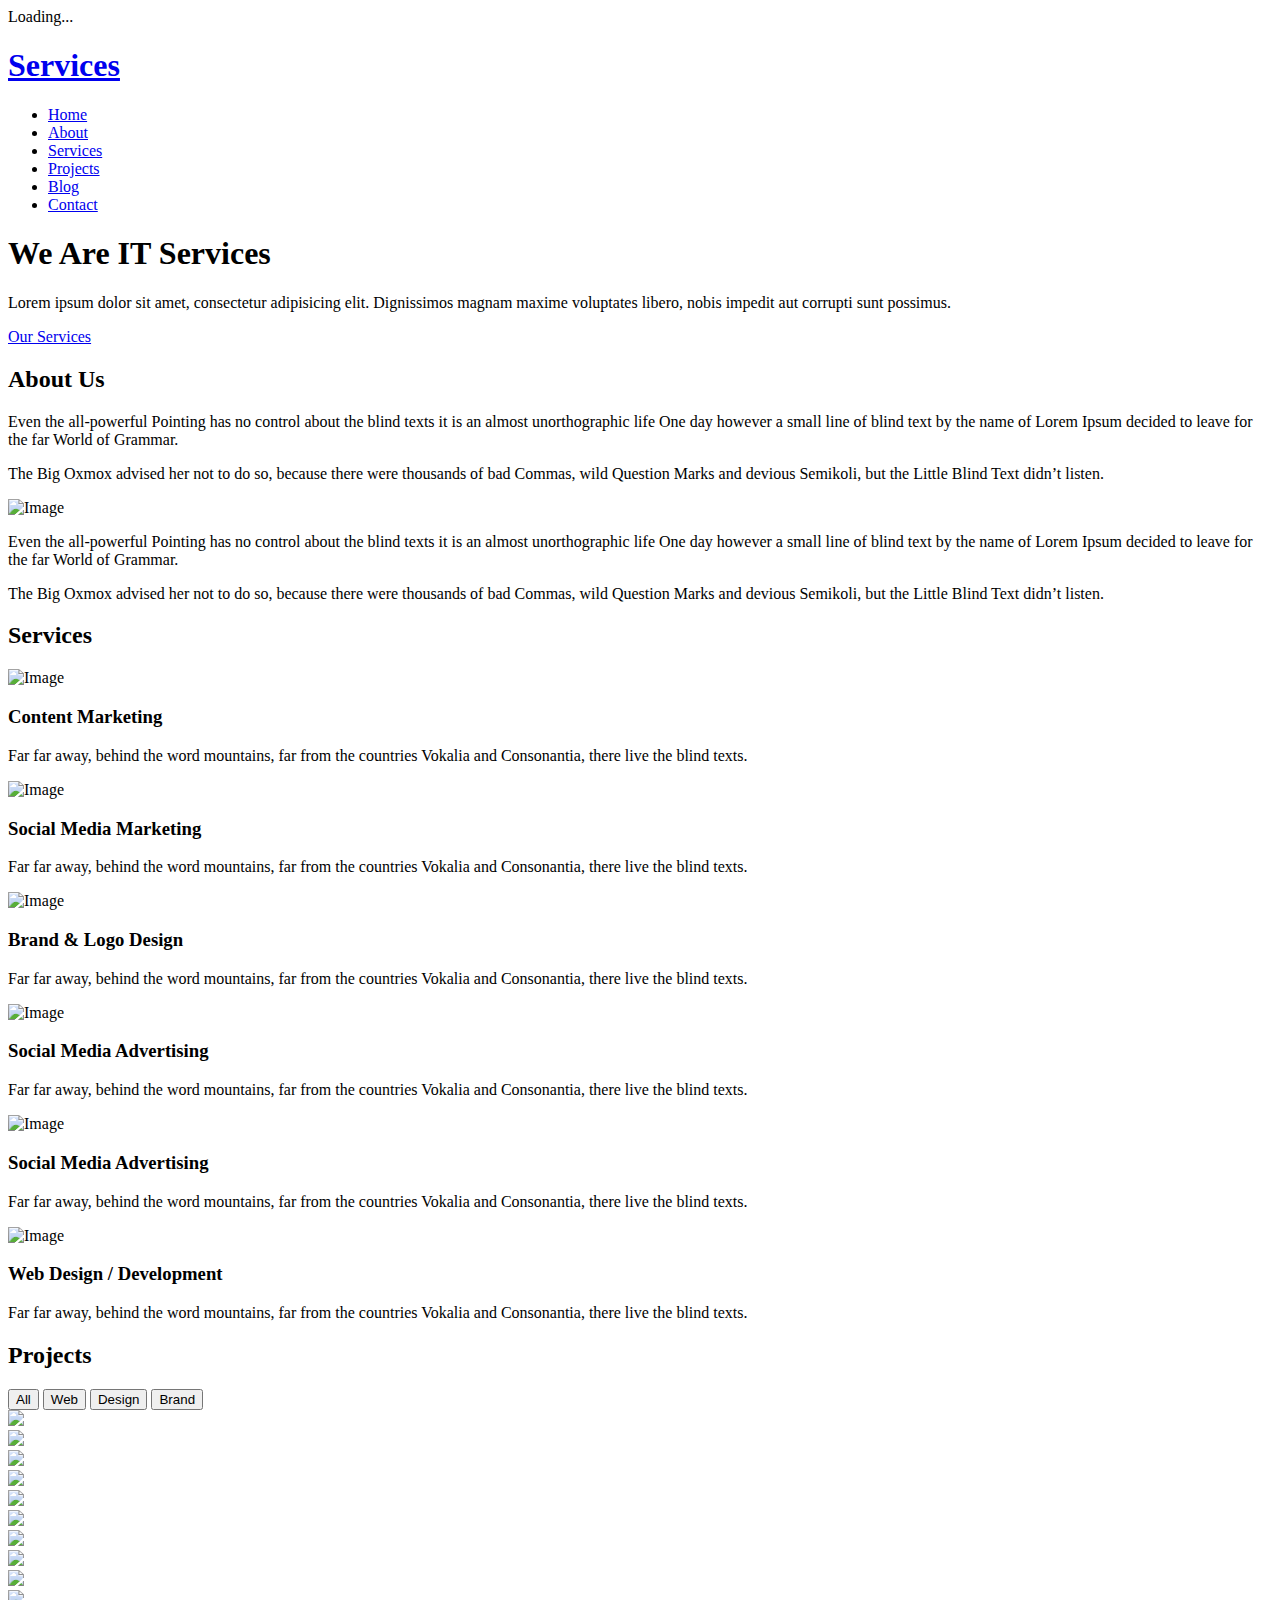
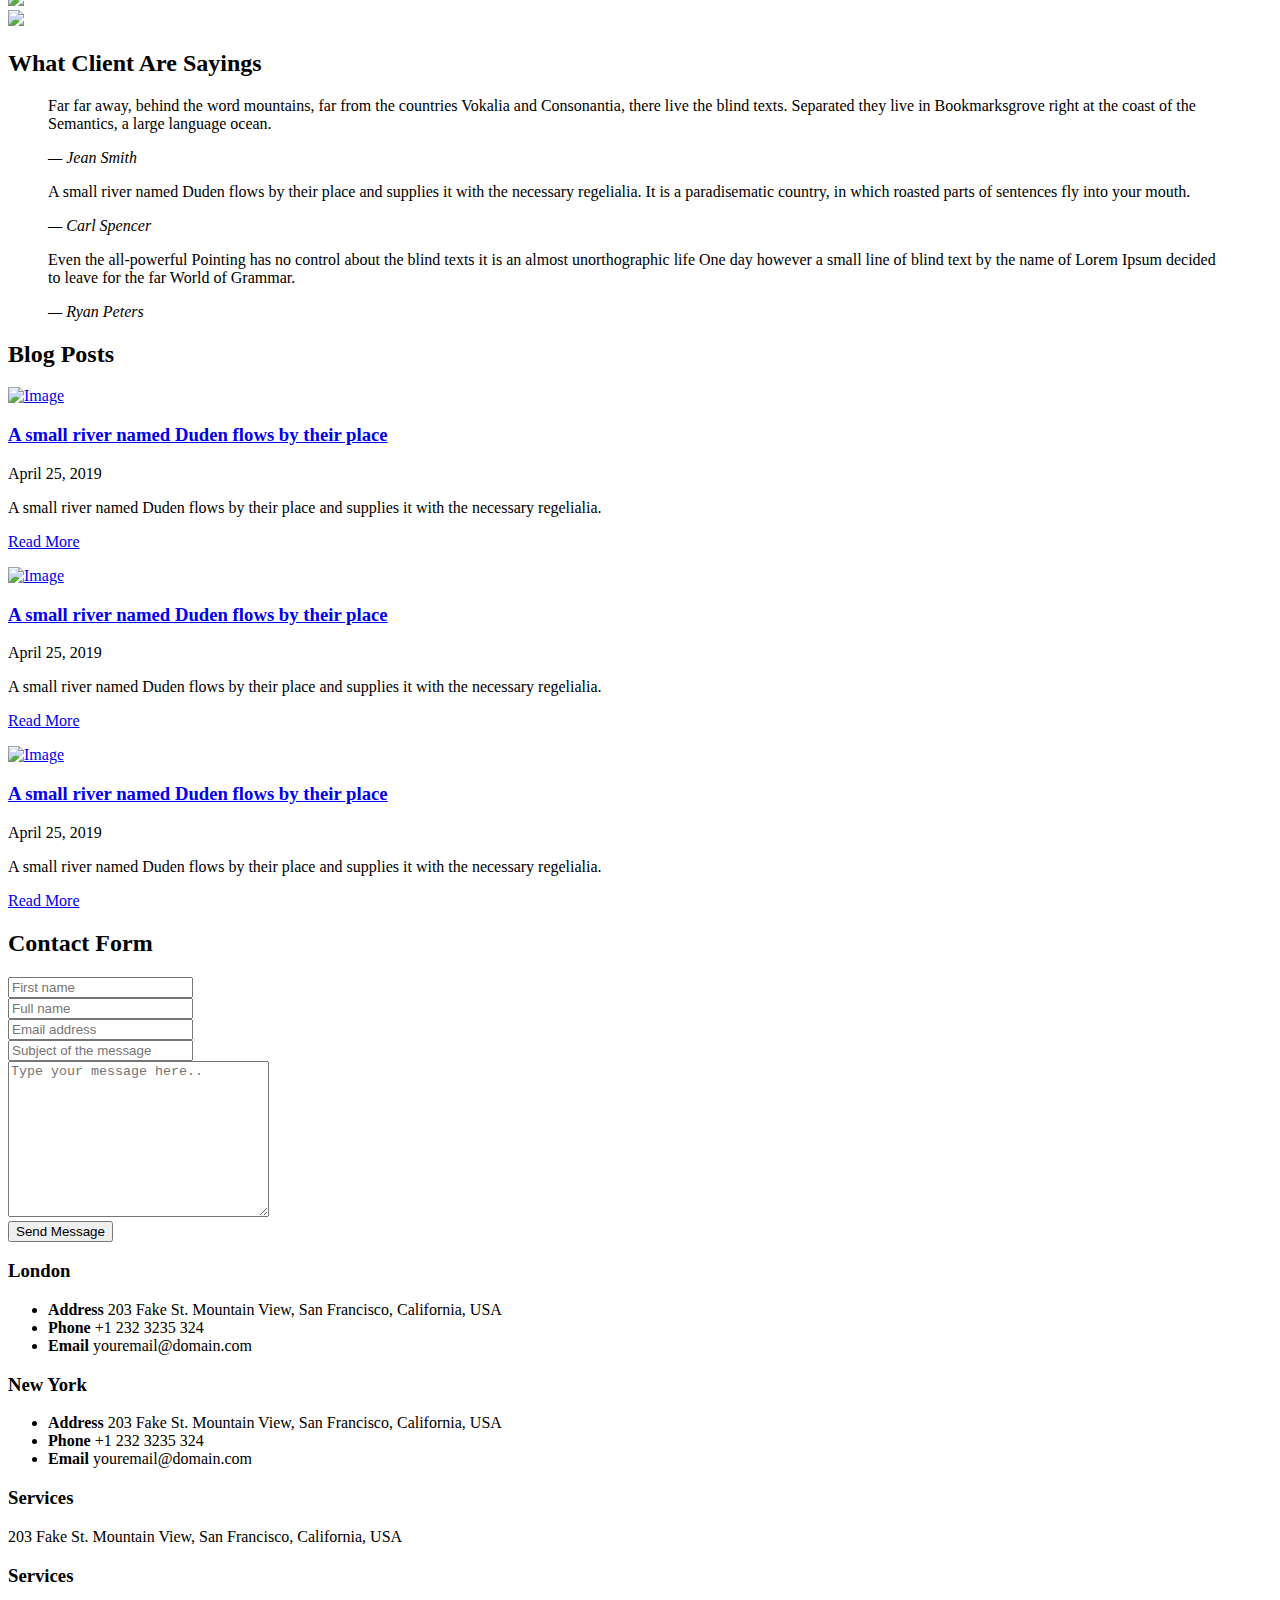
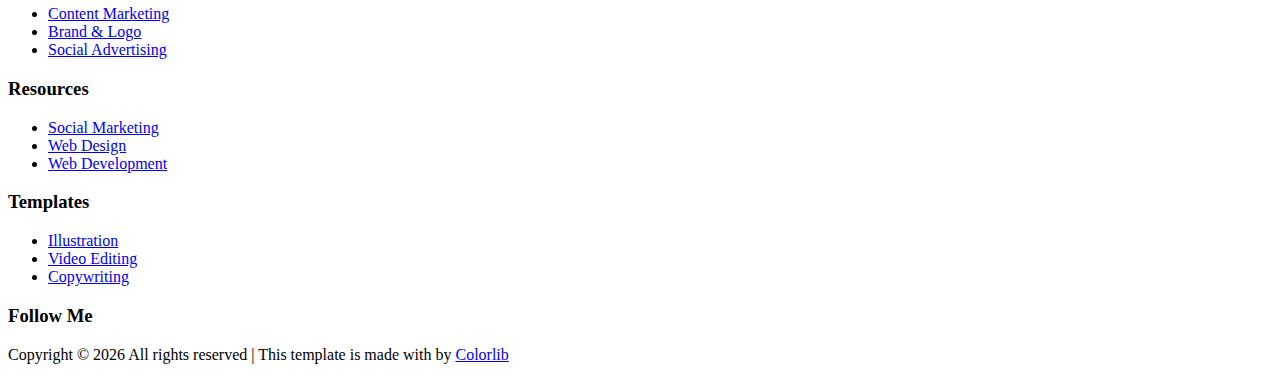
==== index.html @ d5292c37 "Update index.html" ====
<!doctype html>
<html lang="en">
  <head>
    <title>Rovae inc.</title>
    <meta charset="utf-8">
    <meta name="viewport" content="width=device-width, initial-scale=1, shrink-to-fit=no">

    <link href="https://fonts.googleapis.com/css2?family=Jost:wght@400;700;900&display=swap" rel="stylesheet">
    <link rel="stylesheet" href="fonts/icomoon/style.css">

    <link rel="stylesheet" href="css/bootstrap/bootstrap.css">
    <link rel="stylesheet" href="css/jquery-ui.css">
    <link rel="stylesheet" href="css/owl.carousel.min.css">
    <link rel="stylesheet" href="css/owl.theme.default.min.css">
    <link rel="stylesheet" href="css/owl.theme.default.min.css">

    <link rel="stylesheet" href="css/jquery.fancybox.min.css">

    <link rel="stylesheet" href="css/bootstrap-datepicker.css">

    <link rel="stylesheet" href="fonts/flaticon/font/flaticon.css">

    <link rel="stylesheet" href="css/aos.css">

    <link rel="stylesheet" href="css/style.css">

  </head>
  <body data-spy="scroll" data-target=".site-navbar-target" data-offset="300">


  <div id="overlayer"></div>
  <div class="loader">
    <div class="spinner-border text-primary" role="status">
      <span class="sr-only">Loading...</span>
    </div>
  </div>


  <div class="site-wrap">

    <div class="site-mobile-menu site-navbar-target">
      <div class="site-mobile-menu-header">
        <div class="site-mobile-menu-close mt-3">
          <span class="icon-close2 js-menu-toggle"></span>
        </div>
      </div>
      <div class="site-mobile-menu-body"></div>
    </div>

    <header class="site-navbar py-4 js-sticky-header site-navbar-target" role="banner">

      <div class="container">
        <div class="row align-items-center justify-content-center">

          <div class="col-4">
            <h1 class="m-0 site-logo"><a href="index.html">Services</a></h1>
          </div>

          <div class="col-8">
            <nav class="site-navigation position-relative text-right" role="navigation">
              <ul class="site-menu main-menu js-clone-nav mr-auto d-none d-lg-block">
                <li><a href="#home-section" class="nav-link">Home</a></li>
                <li><a href="#about-section" class="nav-link">About</a></li>
                <li><a href="#services-section" class="nav-link">Services</a></li>
                <li><a href="#projects-section" class="nav-link">Projects</a></li>
                <li><a href="#blog-section" class="nav-link">Blog</a></li>
                <li><a href="#contact-section" class="nav-link">Contact</a></li>
              </ul>
            </nav>


            <a href="#" class="d-inline-block d-lg-none site-menu-toggle js-menu-toggle float-right"><span class="icon-menu h3"></span></a>

          </div>


        </div>
      </div>

    </header>


    <div class="site-blocks-cover overlay bg-light" style="background-image: url('images/hero_bg_1.jpg'); " id="home-section">

      <div class="container">
        <div class="row justify-content-center">

          <div class="col-12 text-center align-self-center text-intro">
            <div class="row justify-content-center">
              <div class="col-lg-8">
                <h1 class="text-white" data-aos="fade-up" data-aos-delay="">We Are IT Services</h1>
                <p class="lead text-white" data-aos="fade-up" data-aos-delay="100">Lorem ipsum dolor sit amet, consectetur adipisicing elit. Dignissimos magnam maxime voluptates libero, nobis impedit aut corrupti sunt possimus.</p>
                <p data-aos="fade-up" data-aos-delay="200"><a href="#services-section" class="btn smoothscroll btn-primary">Our Services</a></p>

              </div>
            </div>
          </div>

        </div>
      </div>

    </div>



    <div class="site-section" id="about-section">
      <div class="container">
        <div class="row ">
          <div class="col-12 mb-4 position-relative">
            <h2 class="section-title">About Us</h2>
          </div>
          <div class="col-lg-4">
            <p>Even the all-powerful Pointing has no control about the blind texts it is an almost unorthographic life One day however a small line of blind text by the name of Lorem Ipsum decided to leave for the far World of Grammar.</p>

            <p>The Big Oxmox advised her not to do so, because there were thousands of bad Commas, wild Question Marks and devious Semikoli, but the Little Blind Text didn’t listen.</p>
          </div>
          <div class="col-lg-4">
            <img src="images/about.jpg" alt="Image" class="img-fluid">
          </div>
          <div class="col-lg-4">
            <p>Even the all-powerful Pointing has no control about the blind texts it is an almost unorthographic life One day however a small line of blind text by the name of Lorem Ipsum decided to leave for the far World of Grammar.</p>

            <p>The Big Oxmox advised her not to do so, because there were thousands of bad Commas, wild Question Marks and devious Semikoli, but the Little Blind Text didn’t listen.</p>
          </div>


        </div>
      </div>
    </div>


    <div class="site-section" id="services-section">
      <div class="container">
        <div class="row ">
          <div class="col-12 mb-5 position-relative">
            <h2 class="section-title text-center mb-5">Services</h2>
          </div>

          <div class="col-md-6 mb-4" data-aos="fade-up" data-aos-delay="">
            <div class="service d-flex h-100">
              <div class="svg-icon">
                <img src="images/flaticon/svg/002-travel-1.svg" alt="Image" class="img-fluid">
              </div>
              <div class="service-about">
                <h3>Content Marketing</h3>
                <p>Far far away, behind the word mountains, far from the countries Vokalia and Consonantia, there live the blind texts.</p>
              </div>
            </div>
          </div>

          <div class="col-md-6 mb-4" data-aos="fade-up" data-aos-delay="100">
            <div class="service d-flex h-100">
              <div class="svg-icon">
                <img src="images/flaticon/svg/001-travel.svg" alt="Image" class="img-fluid">
              </div>
              <div class="service-about">
                <h3>Social Media Marketing</h3>
                <p>Far far away, behind the word mountains, far from the countries Vokalia and Consonantia, there live the blind texts.</p>
              </div>
            </div>
          </div>

          <div class="col-md-6 mb-4" data-aos="fade-up" data-aos-delay="">
            <div class="service d-flex h-100">
              <div class="svg-icon">
                <img src="images/flaticon/svg/003-travel-2.svg" alt="Image" class="img-fluid">
              </div>
              <div class="service-about">
                <h3>Brand &amp; Logo Design</h3>
                <p>Far far away, behind the word mountains, far from the countries Vokalia and Consonantia, there live the blind texts.</p>
              </div>
            </div>
          </div>

          <div class="col-md-6 mb-4" data-aos="fade-up" data-aos-delay="100">
            <div class="service d-flex h-100">
              <div class="svg-icon">
                <img src="images/flaticon/svg/004-travel-3.svg" alt="Image" class="img-fluid">
              </div>
              <div class="service-about">
                <h3>Social Media Advertising</h3>
                <p>Far far away, behind the word mountains, far from the countries Vokalia and Consonantia, there live the blind texts.</p>
              </div>
            </div>
          </div>

          <div class="col-md-6 mb-4" data-aos="fade-up" data-aos-delay="">
            <div class="service d-flex h-100">
              <div class="svg-icon">
                <img src="images/flaticon/svg/005-travel-4.svg" alt="Image" class="img-fluid">
              </div>
              <div class="service-about">
                <h3>Social Media Advertising</h3>
                <p>Far far away, behind the word mountains, far from the countries Vokalia and Consonantia, there live the blind texts.</p>
              </div>
            </div>
          </div>

          <div class="col-md-6 mb-4" data-aos="fade-up" data-aos-delay="100">
            <div class="service d-flex h-100">
              <div class="svg-icon">
                <img src="images/flaticon/svg/006-food.svg" alt="Image" class="img-fluid">
              </div>
              <div class="service-about">
                <h3>Web Design / Development</h3>
                <p>Far far away, behind the word mountains, far from the countries Vokalia and Consonantia, there live the blind texts.</p>
              </div>
            </div>
          </div>

        </div>
      </div>
    </div>


    <section class="site-section block__62272" id="projects-section">


      <div class="container">
        <div class="row mb-5">
          <div class="col-12 position-relative">
            <h2 class="section-title text-center mb-5">Projects</h2>
          </div>
        </div>

        <div class="row justify-content-center mb-5" data-aos="fade">
          <div id="filters" class="filters text-center button-group col-md-7">
            <button class="btn btn-primary active" data-filter="*">All</button>
            <button class="btn btn-primary" data-filter=".web">Web</button>
            <button class="btn btn-primary" data-filter=".design">Design</button>
            <button class="btn btn-primary" data-filter=".brand">Brand</button>
          </div>
        </div>

        <div id="posts" class="row no-gutter">
          <div class="item web col-6 col-sm-6 col-md-6 col-lg-4 col-xl-4 mb-4">
            <a href="images/img_5.jpg" class="item-wrap fancybox">
              <span class="icon-search2"></span>
              <img class="img-fluid" src="images/img_5.jpg">
            </a>
          </div>

          <div class="item brand col-6 col-sm-6 col-md-6 col-lg-4 col-xl-4 mb-4">
            <a href="images/img_6.jpg" class="item-wrap fancybox">
              <span class="icon-search2"></span>
              <img class="img-fluid" src="images/img_6.jpg">
            </a>
          </div>

          <div class="item web col-6 col-sm-6 col-md-6 col-lg-4 col-xl-4 mb-4">
            <a href="images/img_7.jpg" class="item-wrap fancybox">
              <span class="icon-search2"></span>
              <img class="img-fluid" src="images/img_7.jpg">
            </a>
          </div>

          <div class="item web col-6 col-sm-6 col-md-6 col-lg-4 col-xl-4 mb-4">
            <a href="images/img_1.jpg" class="item-wrap fancybox">
              <span class="icon-search2"></span>
              <img class="img-fluid" src="images/img_1.jpg">
            </a>
          </div>
          <div class="item web col-6 col-sm-6 col-md-6 col-lg-4 col-xl-4 mb-4">
            <a href="images/img_2.jpg" class="item-wrap fancybox">
              <span class="icon-search2"></span>
              <img class="img-fluid" src="images/img_2.jpg">
            </a>
          </div>

          <div class="item brand col-6 col-sm-6 col-md-6 col-lg-4 col-xl-4 mb-4">
            <a href="images/img_3.jpg" class="item-wrap fancybox">
              <span class="icon-search2"></span>
              <img class="img-fluid" src="images/img_3.jpg">
            </a>
          </div>

          <div class="item design col-6 col-sm-6 col-md-6 col-lg-4 col-xl-4 mb-4">

            <a href="images/img_4.jpg" class="item-wrap fancybox">
              <span class="icon-search2"></span>
              <img class="img-fluid" src="images/img_4.jpg">
            </a>

          </div>

          <div class="item design col-6 col-sm-6 col-md-6 col-lg-4 col-xl-4 mb-4">
            <a href="images/img_8.jpg" class="item-wrap fancybox">
              <span class="icon-search2"></span>
              <img class="img-fluid" src="images/img_8.jpg">
            </a>
          </div>

          <div class="item web col-6 col-sm-6 col-md-6 col-lg-4 col-xl-4 mb-4">
            <a href="images/img_9.jpg" class="item-wrap fancybox">
              <span class="icon-search2"></span>
              <img class="img-fluid" src="images/img_9.jpg">
            </a>
          </div>

          <div class="item design col-6 col-sm-6 col-md-6 col-lg-4 col-xl-4 mb-4">
            <a href="images/img_10.jpg" class="item-wrap fancybox">
              <span class="icon-search2"></span>
              <img class="img-fluid" src="images/img_10.jpg">
            </a>
          </div>

          <div class="item brand col-6 col-sm-6 col-md-6 col-lg-4 col-xl-4 mb-4">
            <a href="images/img_11.jpg" class="item-wrap fancybox">
              <span class="icon-search2"></span>
              <img class="img-fluid" src="images/img_11.jpg">
            </a>
          </div>

        </div>
      </div>

    </section>


    <section class="site-section bg-primary">
      <div class="container">
        <div class="row">
          <div class="col-12 mb-5 position-relative">
            <h2 class="section-title text-center mb-5 text-white">What Client Are Sayings</h2>
          </div>
        </div>
        <div class="owl-carousel slide-one-item">
          <div class="slide">
            <blockquote>
              <p>Far far away, behind the word mountains, far from the countries Vokalia and Consonantia, there live the blind texts. Separated they live in Bookmarksgrove right at the coast of the Semantics, a large language ocean.</p>
              <p><cite>&mdash; Jean Smith</cite></p>
            </blockquote>
          </div>
          <div class="slide">
            <blockquote>
              <p>A small river named Duden flows by their place and supplies it with the necessary regelialia. It is a paradisematic country, in which roasted parts of sentences fly into your mouth.</p>
              <p><cite>&mdash; Carl Spencer</cite></p>
            </blockquote>
          </div>
          <div class="slide">
            <blockquote>
              <p>Even the all-powerful Pointing has no control about the blind texts it is an almost unorthographic life One day however a small line of blind text by the name of Lorem Ipsum decided to leave for the far World of Grammar.</p>
              <p><cite>&mdash; Ryan Peters</cite></p>
            </blockquote>
          </div>
        </div>
      </div>
    </section>


    <section class="site-section bg-light" id="blog-section">
      <div class="container">
        <div class="row">

          <div class="col-12 mb-5 position-relative">
            <h2 class="section-title text-center mb-5">Blog Posts</h2>
          </div>

          <div class="col-md-6 mb-5 mb-lg-0 col-lg-4">
            <div class="blog_entry">
              <a href="single.html"><img src="images/blog_1.jpg" alt="Image" class="img-fluid"></a>
              <div class="p-4 bg-white">
                <h3><a href="single.html">A small river named Duden flows by their place</a></h3>
                <span class="date">April 25, 2019</span>
                <p>A small river named Duden flows by their place and supplies it with the necessary regelialia.</p>
                <p class="more"><a href="single.html">Read More</a></p>
              </div>
            </div>
          </div>

          <div class="col-md-6 mb-5 mb-lg-0 col-lg-4">
            <div class="blog_entry">
              <a href="single.html"><img src="images/blog_2.jpg" alt="Image" class="img-fluid"></a>
              <div class="p-4 bg-white">
                <h3><a href="single.html">A small river named Duden flows by their place</a></h3>
                <span class="date">April 25, 2019</span>
                <p>A small river named Duden flows by their place and supplies it with the necessary regelialia.</p>
                <p class="more"><a href="single.html">Read More</a></p>
              </div>
            </div>
          </div>

          <div class="col-md-6 mb-5 mb-lg-0 col-lg-4">
            <div class="blog_entry">
              <a href="single.html"><img src="images/blog_3.jpg" alt="Image" class="img-fluid"></a>
              <div class="p-4 bg-white">
                <h3><a href="single.html">A small river named Duden flows by their place</a></h3>
                <span class="date">April 25, 2019</span>
                <p>A small river named Duden flows by their place and supplies it with the necessary regelialia.</p>
                <p class="more"><a href="single.html">Read More</a></p>
              </div>
            </div>
          </div>
        </div>
      </div>
    </section>


    <section class="site-section" id="contact-section">
      <div class="container">
        <div class="row">
          <div class="col-12 mb-5 position-relative">
            <h2 class="section-title text-center mb-5">Contact Form</h2>
          </div>
        </div>
        <div class="row justify-content-between">
          <div class="col-lg-6">
            <form action="#" class="form">
              <div class="row mb-4">
                <div class="form-group col-6">
                  <input type="text" class="form-control" placeholder="First name">
                </div>
                <div class="form-group col-6">
                  <input type="text" class="form-control" placeholder="Full name">
                </div>
              </div>

              <div class="row mb-4">
                <div class="form-group col-12">
                  <input type="email" class="form-control" placeholder="Email address">
                </div>
              </div>

              <div class="row mb-4">
                <div class="form-group col-12">
                  <input type="text" class="form-control" placeholder="Subject of the message">
                </div>
              </div>

              <div class="row mb-4">
                <div class="form-group col-12">
                  <textarea name="" id="" cols="30" rows="10" class="form-control" placeholder="Type your message here.."></textarea>
                </div>
              </div>

              <div class="row">
                <div class="col-md-6">
                  <input type="submit" class="btn btn-primary" value="Send Message">
                </div>
              </div>

            </form>
          </div>
          <div class="col-lg-5">
            <h3>London</h3>
            <ul class="list-unstyled mb-5">
              <li class="mb-3">
                <strong class="d-block mb-1">Address</strong>
                <span>203 Fake St. Mountain View, San Francisco, California, USA</span>
              </li>
              <li class="mb-3">
                <strong class="d-block mb-1">Phone</strong>
                <span>+1 232 3235 324</span>
              </li>
              <li class="mb-3">
                <strong class="d-block mb-1">Email</strong>
                <span>youremail@domain.com</span>
              </li>
            </ul>

            <h3>New York</h3>
            <ul class="list-unstyled">
              <li class="mb-3">
                <strong class="d-block mb-1">Address</strong>
                <span>203 Fake St. Mountain View, San Francisco, California, USA</span>
              </li>
              <li class="mb-3">
                <strong class="d-block mb-1">Phone</strong>
                <span>+1 232 3235 324</span>
              </li>
              <li class="mb-3">
                <strong class="d-block mb-1">Email</strong>
                <span>youremail@domain.com</span>
              </li>
            </ul>
          </div>
        </div>
      </div>
    </section>

    <footer class="site-section bg-light footer">
      <div class="container">
        <div class="row mb-5">
          <div class="col-md-3">
            <h3 class="footer-title">Services</h3>
            <p><span class="d-inline-block d-md-block">203 Fake St. Mountain View,</span> San Francisco, California, USA</p>
          </div>
          <div class="col-md-5 mx-auto">
            <div class="row">
              <div class="col-lg-4">
                <h3 class="footer-title">Services</h3>
                <ul class="list-unstyled">
                  <li><a href="#">Content Marketing</a></li>
                  <li><a href="#">Brand & Logo</a></li>
                  <li><a href="#">Social Advertising</a></li>
                </ul>
              </div>
              <div class="col-lg-4">
                <h3 class="footer-title">Resources</h3>
                <ul class="list-unstyled">
                  <li><a href="#">Social Marketing</a></li>
                  <li><a href="#">Web Design</a></li>
                  <li><a href="#">Web Development</a></li>
                </ul>
              </div>
              <div class="col-lg-4">
                <h3 class="footer-title">Templates</h3>
                <ul class="list-unstyled">
                  <li><a href="#">Illustration</a></li>
                  <li><a href="#">Video Editing</a></li>
                  <li><a href="#">Copywriting</a></li>
                </ul>
              </div>
            </div>
          </div>
          <div class="col-md-3">
            <h3 class="footer-title">Follow Me</h3>
            <a href="#" class="social-circle m-2"><span class="icon-twitter"></span></a>
            <a href="#" class="social-circle m-2"><span class="icon-facebook"></span></a>
            <a href="#" class="social-circle m-2"><span class="icon-instagram"></span></a>
            <a href="#" class="social-circle m-2"><span class="icon-dribbble"></span></a>
            <a href="#" class="social-circle m-2"><span class="icon-linkedin"></span></a>
          </div>
        </div>

        <div class="row">
          <div class="col-12 text-center">
            <p>
                <!-- Link back to Colorlib can't be removed. Template is licensed under CC BY 3.0. -->
                Copyright &copy;
                <script>
                  document.write(new Date().getFullYear());
                </script> All rights reserved | This template is made with <i class="icon-heart"
                  aria-hidden="true"></i> by <a href="https://colorlib.com" target="_blank">Colorlib</a>
                <!-- Link back to Colorlib can't be removed. Template is licensed under CC BY 3.0. -->
              </p>
          </div>
        </div>
      </div>
    </footer>

  </div> <!-- .site-wrap -->

  <script src="js/jquery-3.3.1.min.js"></script>
  <script src="js/jquery-ui.js"></script>
  <script src="js/popper.min.js"></script>
  <script src="js/bootstrap.min.js"></script>
  <script src="js/owl.carousel.min.js"></script>
  <script src="js/jquery.easing.1.3.js"></script>
  <script src="js/aos.js"></script>
  <script src="js/jquery.fancybox.min.js"></script>
  <script src="js/jquery.sticky.js"></script>
  <script src="js/isotope.pkgd.min.js"></script>


  <script src="js/main.js"></script>
  </body>
</html>
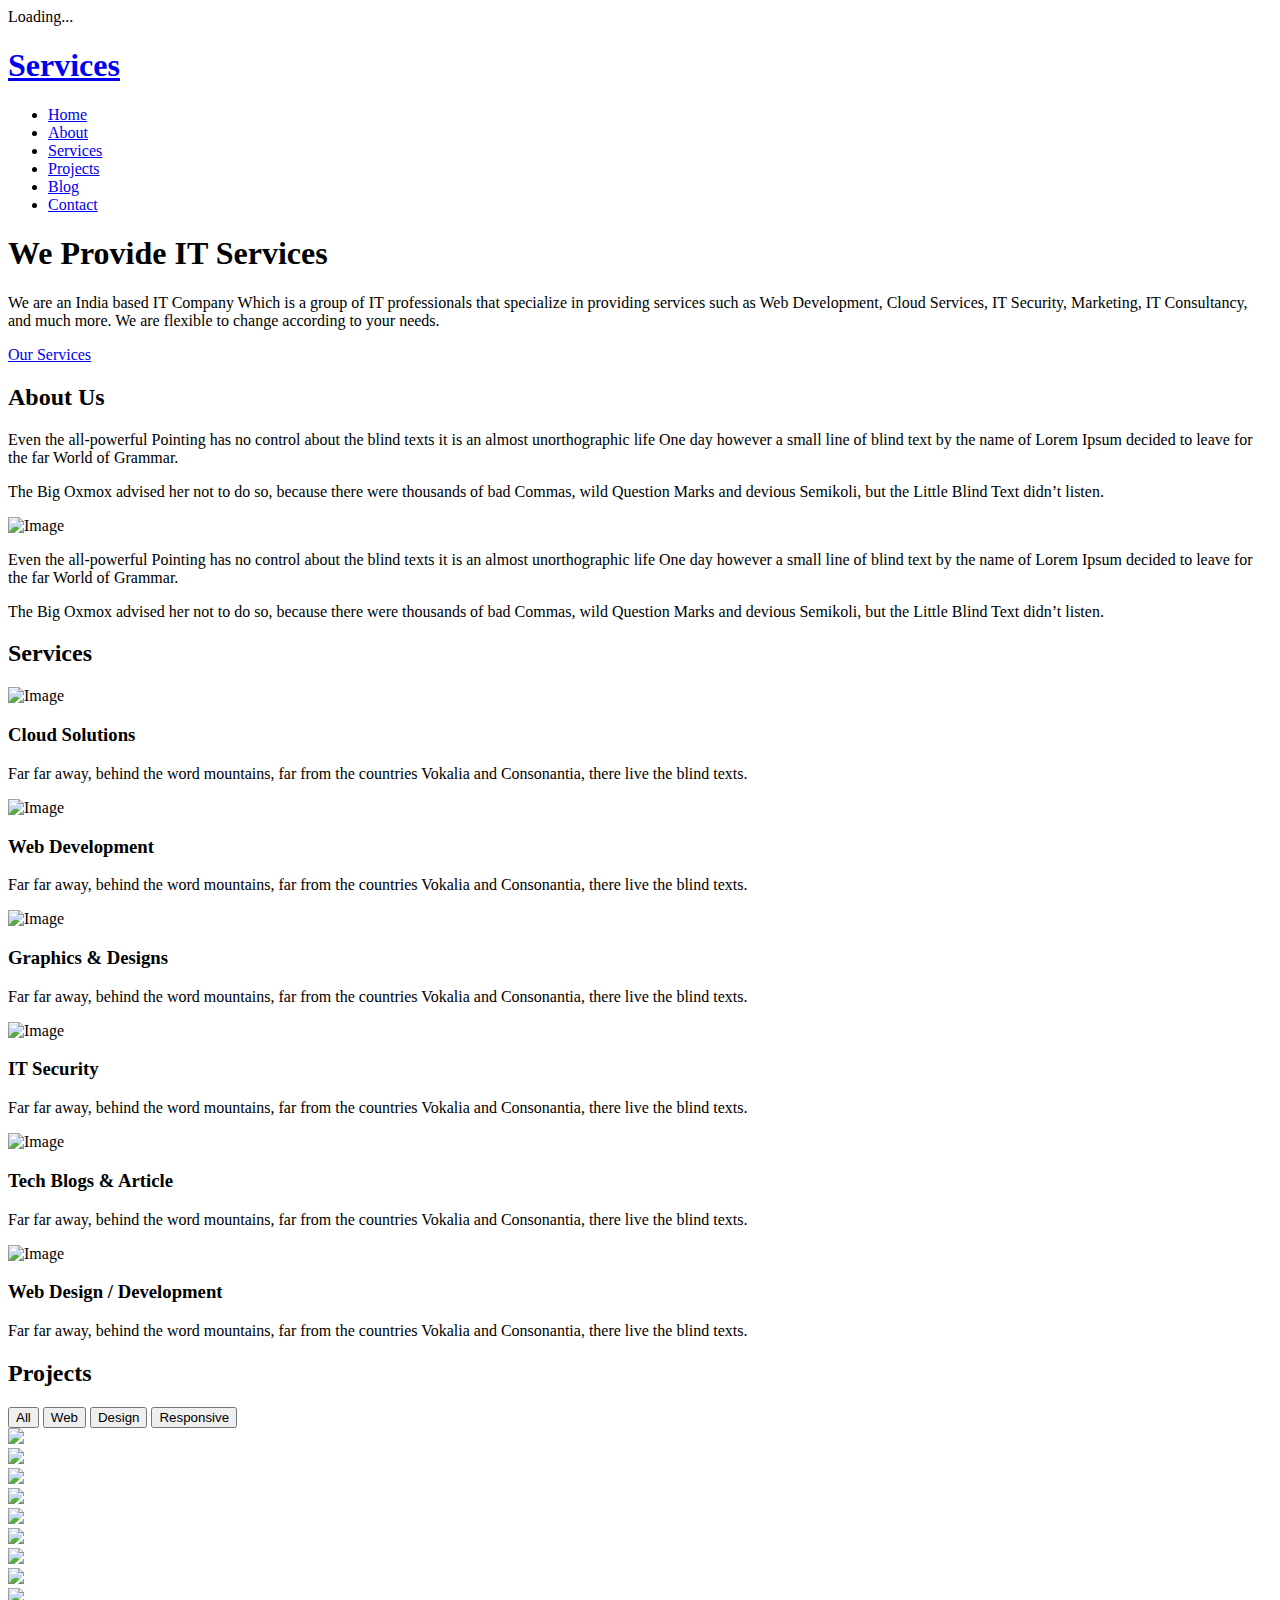
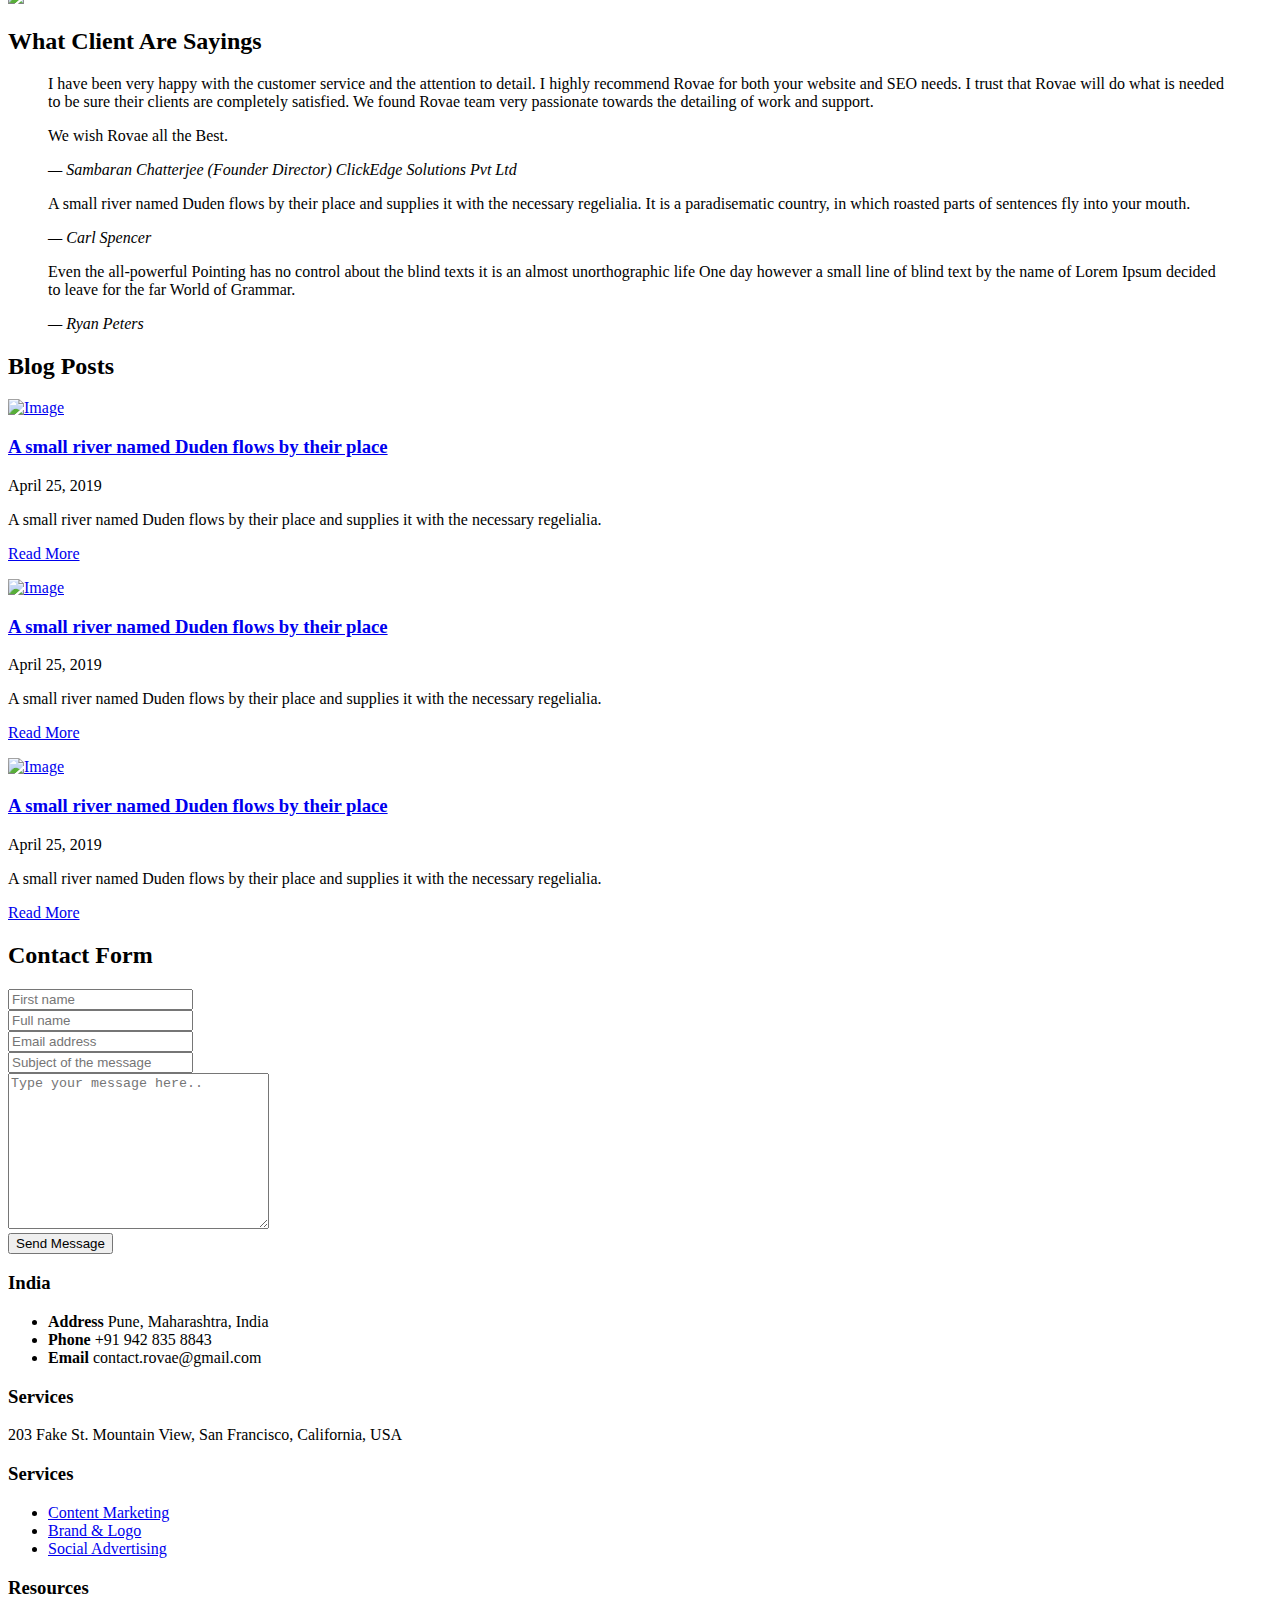
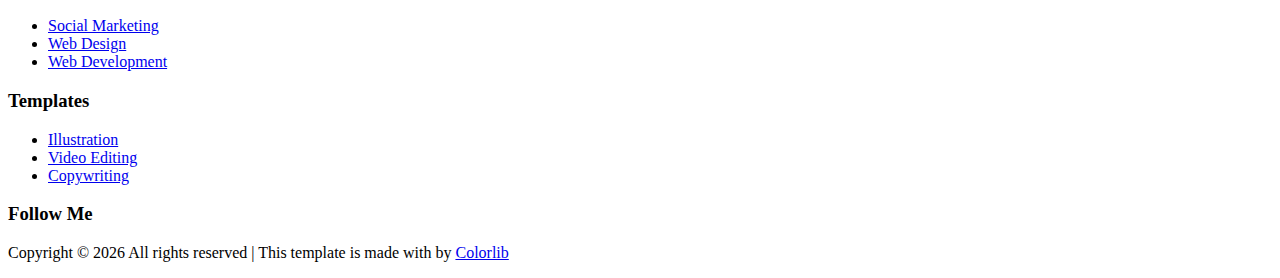
==== commit 0b925931: "Spell Mistake" ====
--- a/index.html
+++ b/index.html
@@ -1,7 +1,7 @@
 <!doctype html>
 <html lang="en">
   <head>
-    <title>Rovae inc.</title>
+    <title>Rovae</title>
     <meta charset="utf-8">
     <meta name="viewport" content="width=device-width, initial-scale=1, shrink-to-fit=no">
 
@@ -88,8 +88,9 @@
           <div class="col-12 text-center align-self-center text-intro">
             <div class="row justify-content-center">
               <div class="col-lg-8">
-                <h1 class="text-white" data-aos="fade-up" data-aos-delay="">We Are IT Services</h1>
-                <p class="lead text-white" data-aos="fade-up" data-aos-delay="100">Lorem ipsum dolor sit amet, consectetur adipisicing elit. Dignissimos magnam maxime voluptates libero, nobis impedit aut corrupti sunt possimus.</p>
+                <h1 class="text-white" data-aos="fade-up" data-aos-delay="">We Provide IT Services</h1>
+                <p class="lead text-white" data-aos="fade-up" data-aos-delay="100">We are an India based IT Company Which is a group of IT professionals that specialize in providing services such as  Web Development, Cloud Services, IT Security, Marketing, IT Consultancy, and much more. We are flexible to change according to your needs.
+                </p>
                 <p data-aos="fade-up" data-aos-delay="200"><a href="#services-section" class="btn smoothscroll btn-primary">Our Services</a></p>
 
               </div>
@@ -142,7 +143,7 @@
                 <img src="images/flaticon/svg/002-travel-1.svg" alt="Image" class="img-fluid">
               </div>
               <div class="service-about">
-                <h3>Content Marketing</h3>
+                <h3>Cloud Solutions</h3>
                 <p>Far far away, behind the word mountains, far from the countries Vokalia and Consonantia, there live the blind texts.</p>
               </div>
             </div>
@@ -154,7 +155,7 @@
                 <img src="images/flaticon/svg/001-travel.svg" alt="Image" class="img-fluid">
               </div>
               <div class="service-about">
-                <h3>Social Media Marketing</h3>
+                <h3>Web Development</h3>
                 <p>Far far away, behind the word mountains, far from the countries Vokalia and Consonantia, there live the blind texts.</p>
               </div>
             </div>
@@ -166,7 +167,7 @@
                 <img src="images/flaticon/svg/003-travel-2.svg" alt="Image" class="img-fluid">
               </div>
               <div class="service-about">
-                <h3>Brand &amp; Logo Design</h3>
+                <h3>Graphics &amp; Designs</h3>
                 <p>Far far away, behind the word mountains, far from the countries Vokalia and Consonantia, there live the blind texts.</p>
               </div>
             </div>
@@ -178,7 +179,7 @@
                 <img src="images/flaticon/svg/004-travel-3.svg" alt="Image" class="img-fluid">
               </div>
               <div class="service-about">
-                <h3>Social Media Advertising</h3>
+                <h3>IT Security</h3>
                 <p>Far far away, behind the word mountains, far from the countries Vokalia and Consonantia, there live the blind texts.</p>
               </div>
             </div>
@@ -190,7 +191,7 @@
                 <img src="images/flaticon/svg/005-travel-4.svg" alt="Image" class="img-fluid">
               </div>
               <div class="service-about">
-                <h3>Social Media Advertising</h3>
+                <h3>Tech Blogs &amp; Article</h3>
                 <p>Far far away, behind the word mountains, far from the countries Vokalia and Consonantia, there live the blind texts.</p>
               </div>
             </div>
@@ -228,7 +229,7 @@
             <button class="btn btn-primary active" data-filter="*">All</button>
             <button class="btn btn-primary" data-filter=".web">Web</button>
             <button class="btn btn-primary" data-filter=".design">Design</button>
-            <button class="btn btn-primary" data-filter=".brand">Brand</button>
+            <button class="btn btn-primary" data-filter=".brand">Responsive</button>
           </div>
         </div>
 
@@ -241,9 +242,9 @@
           </div>
 
           <div class="item brand col-6 col-sm-6 col-md-6 col-lg-4 col-xl-4 mb-4">
-            <a href="images/img_6.jpg" class="item-wrap fancybox">
-              <span class="icon-search2"></span>
-              <img class="img-fluid" src="images/img_6.jpg">
+            <a href="images/img_6.png" class="item-wrap fancybox">
+              <span class="icon-search2"></span>
+              <img class="img-fluid" src="images/img_6.png">
             </a>
           </div>
 
@@ -284,33 +285,18 @@
           </div>
 
           <div class="item design col-6 col-sm-6 col-md-6 col-lg-4 col-xl-4 mb-4">
-            <a href="images/img_8.jpg" class="item-wrap fancybox">
-              <span class="icon-search2"></span>
-              <img class="img-fluid" src="images/img_8.jpg">
-            </a>
-          </div>
-
-          <div class="item web col-6 col-sm-6 col-md-6 col-lg-4 col-xl-4 mb-4">
-            <a href="images/img_9.jpg" class="item-wrap fancybox">
-              <span class="icon-search2"></span>
-              <img class="img-fluid" src="images/img_9.jpg">
-            </a>
-          </div>
-
-          <div class="item design col-6 col-sm-6 col-md-6 col-lg-4 col-xl-4 mb-4">
-            <a href="images/img_10.jpg" class="item-wrap fancybox">
-              <span class="icon-search2"></span>
-              <img class="img-fluid" src="images/img_10.jpg">
+            <a href="images/img_8.png" class="item-wrap fancybox">
+              <span class="icon-search2"></span>
+              <img class="img-fluid" src="images/img_8.png">
             </a>
           </div>
 
           <div class="item brand col-6 col-sm-6 col-md-6 col-lg-4 col-xl-4 mb-4">
-            <a href="images/img_11.jpg" class="item-wrap fancybox">
-              <span class="icon-search2"></span>
-              <img class="img-fluid" src="images/img_11.jpg">
-            </a>
-          </div>
-
+            <a href="images/img_9.png" class="item-wrap fancybox">
+              <span class="icon-search2"></span>
+              <img class="img-fluid" src="images/img_9.png">
+            </a>
+          </div>
         </div>
       </div>
 
@@ -327,8 +313,10 @@
         <div class="owl-carousel slide-one-item">
           <div class="slide">
             <blockquote>
-              <p>Far far away, behind the word mountains, far from the countries Vokalia and Consonantia, there live the blind texts. Separated they live in Bookmarksgrove right at the coast of the Semantics, a large language ocean.</p>
-              <p><cite>&mdash; Jean Smith</cite></p>
+              <p>I have been very happy with the customer service and the attention to detail. I highly recommend Rovae for both your website and SEO needs. I trust that Rovae will do what is needed to be sure their clients are completely satisfied. We found Rovae team very passionate towards the detailing of work and support.</p>
+              <p>We wish Rovae all the Best.</p>
+              <p><cite>&mdash; Sambaran Chatterjee (Founder Director)
+                ClickEdge Solutions Pvt Ltd</cite></p>
             </blockquote>
           </div>
           <div class="slide">
@@ -442,35 +430,19 @@
             </form>
           </div>
           <div class="col-lg-5">
-            <h3>London</h3>
+            <h3>India</h3>
             <ul class="list-unstyled mb-5">
               <li class="mb-3">
                 <strong class="d-block mb-1">Address</strong>
-                <span>203 Fake St. Mountain View, San Francisco, California, USA</span>
+                <span>Pune, Maharashtra, India</span>
               </li>
               <li class="mb-3">
                 <strong class="d-block mb-1">Phone</strong>
-                <span>+1 232 3235 324</span>
+                <span>+91 942 835 8843</span>
               </li>
               <li class="mb-3">
                 <strong class="d-block mb-1">Email</strong>
-                <span>youremail@domain.com</span>
-              </li>
-            </ul>
-
-            <h3>New York</h3>
-            <ul class="list-unstyled">
-              <li class="mb-3">
-                <strong class="d-block mb-1">Address</strong>
-                <span>203 Fake St. Mountain View, San Francisco, California, USA</span>
-              </li>
-              <li class="mb-3">
-                <strong class="d-block mb-1">Phone</strong>
-                <span>+1 232 3235 324</span>
-              </li>
-              <li class="mb-3">
-                <strong class="d-block mb-1">Email</strong>
-                <span>youremail@domain.com</span>
+                <span>contact.rovae@gmail.com</span>
               </li>
             </ul>
           </div>
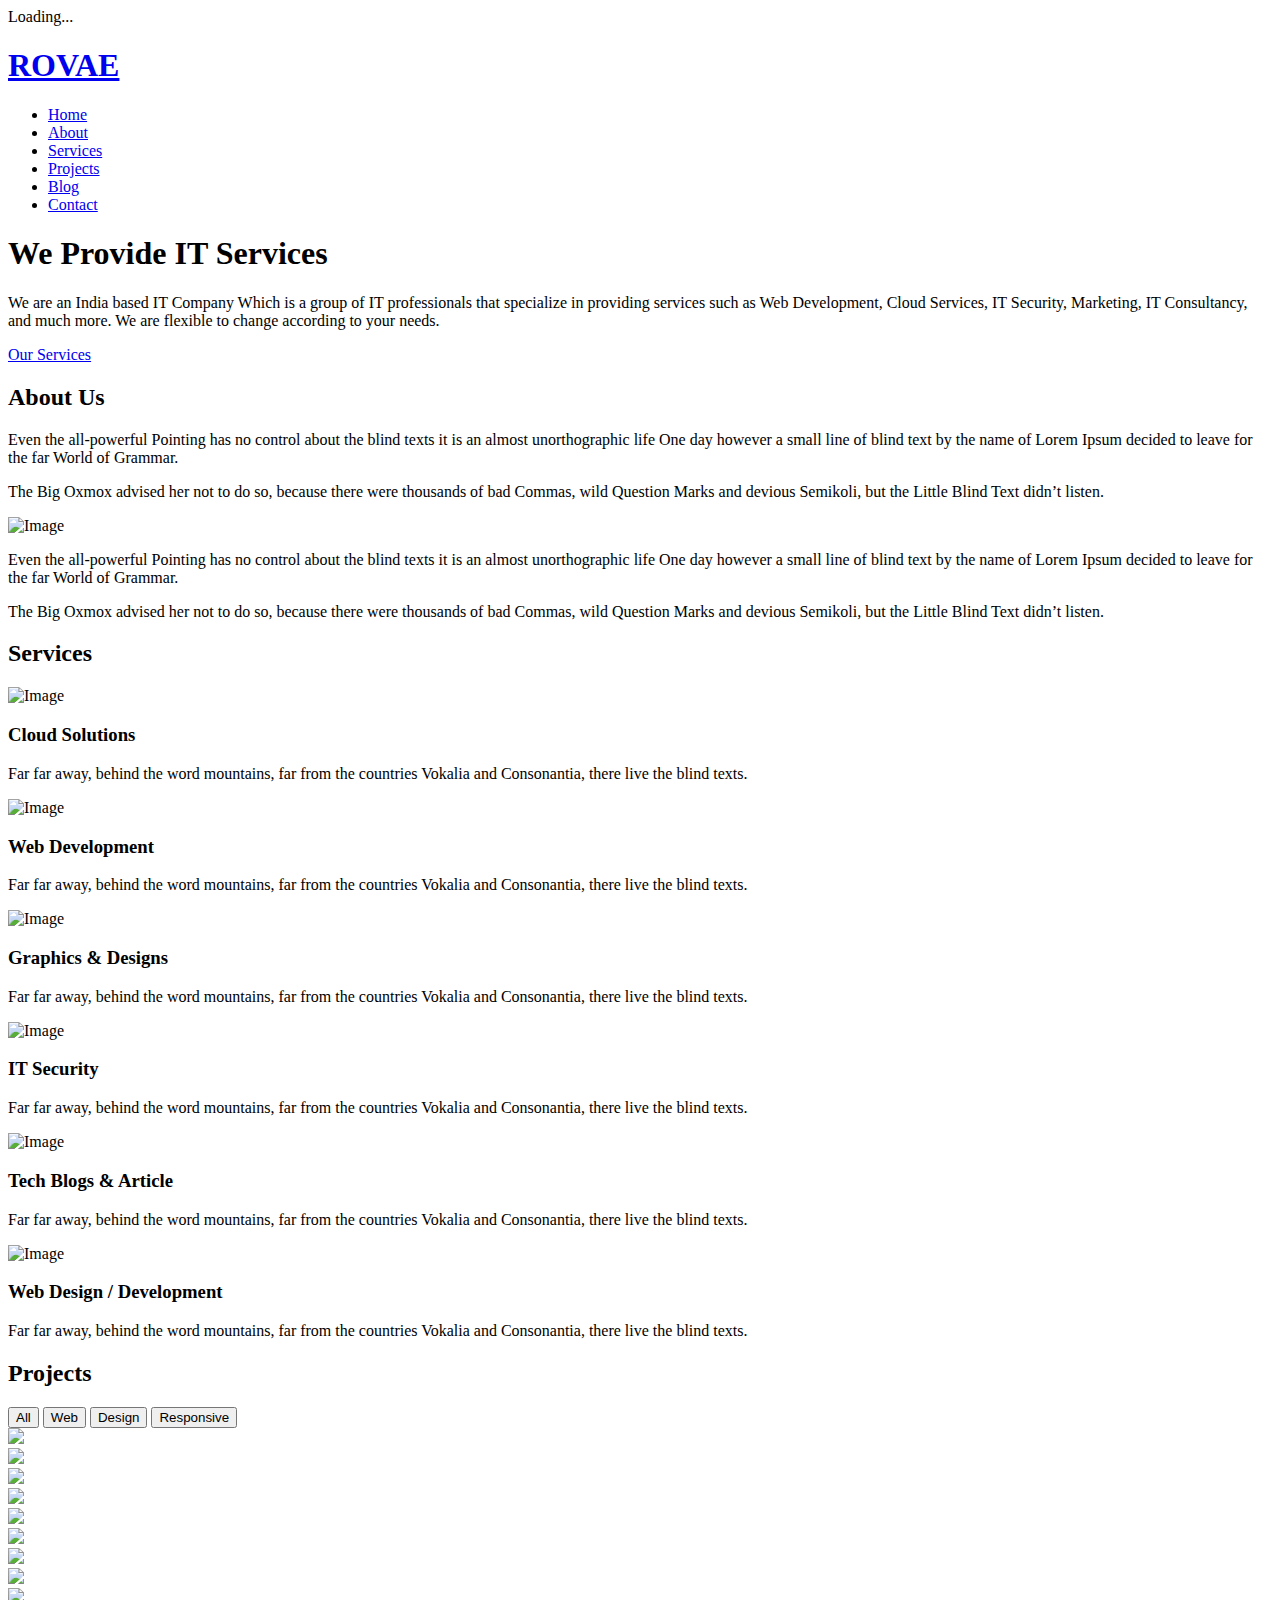
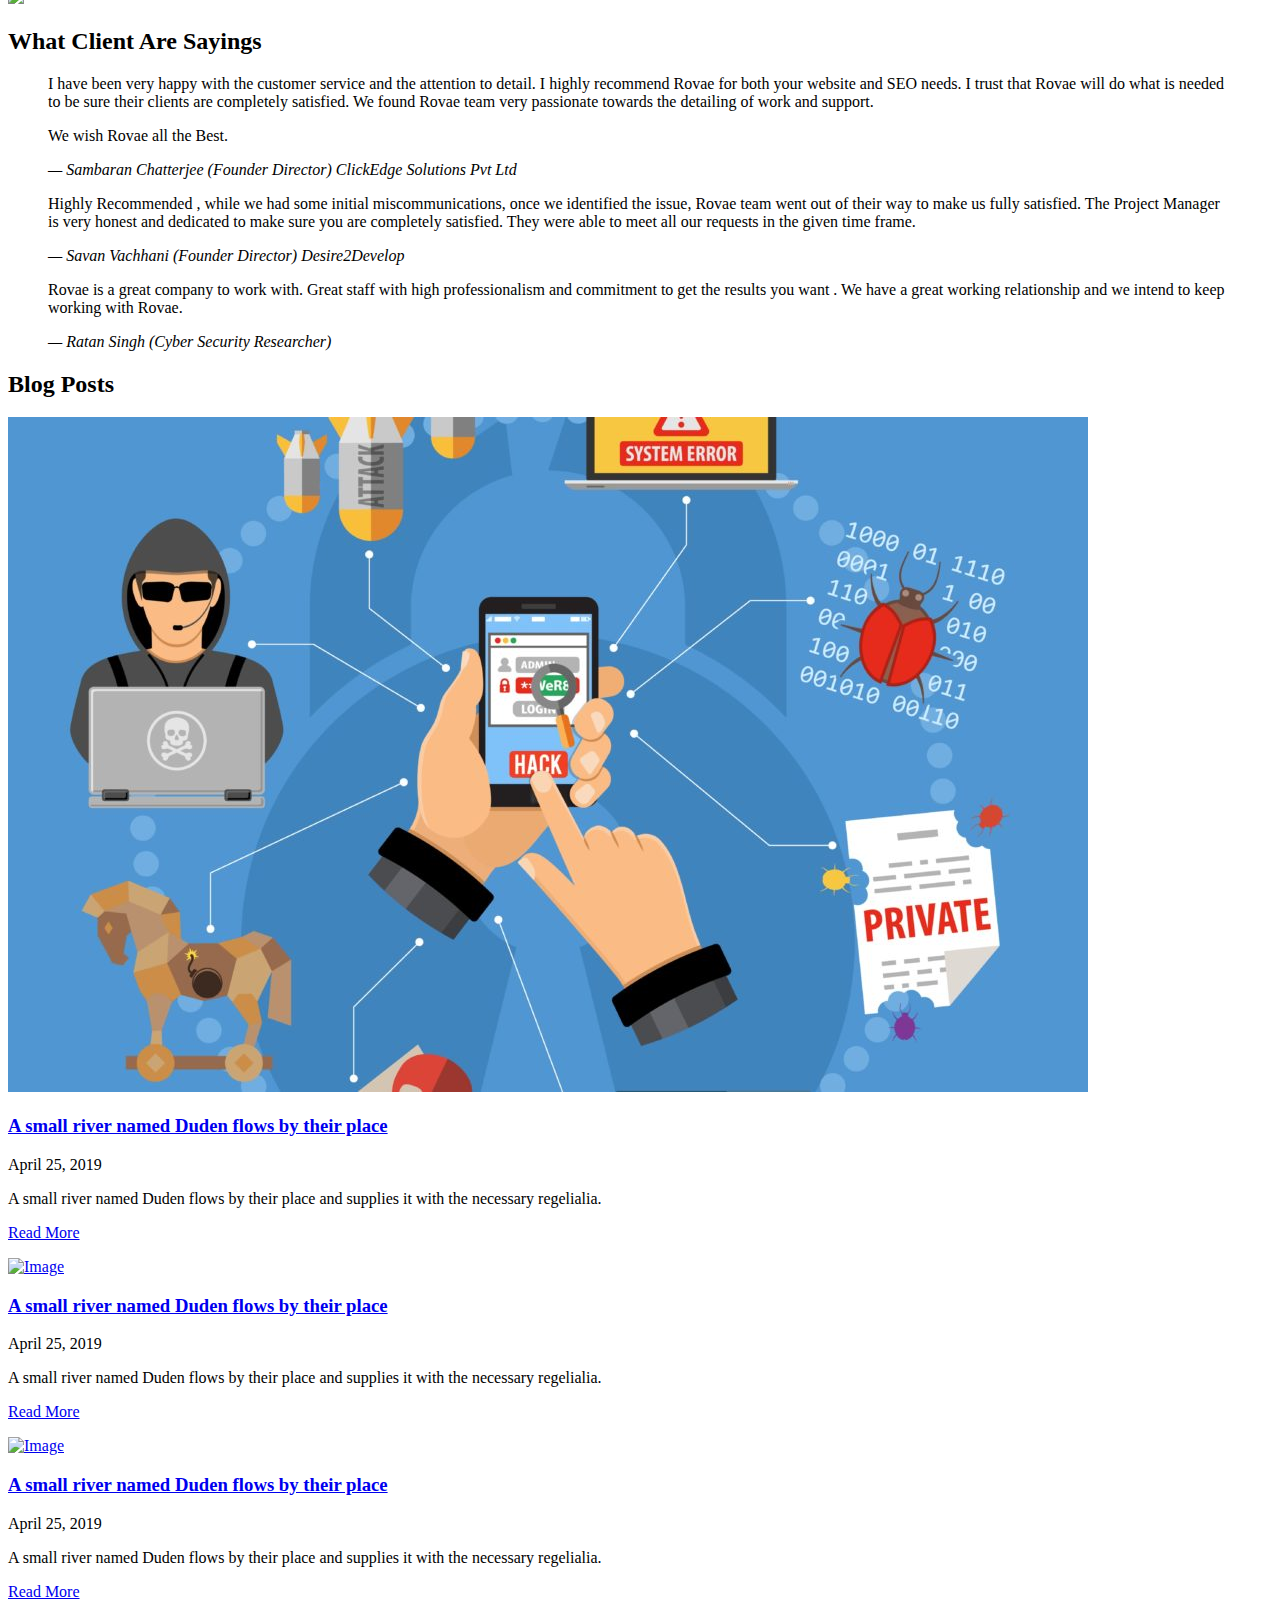
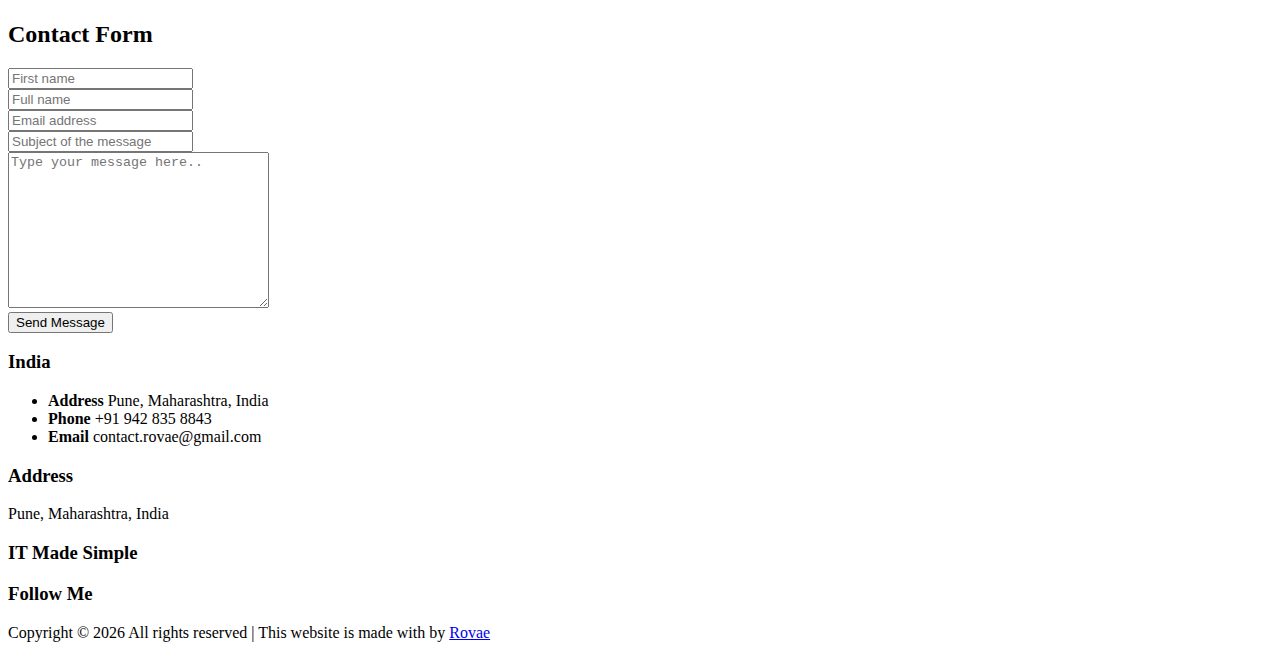
==== commit 9263dea1: "Code Update" ====
--- a/index.html
+++ b/index.html
@@ -53,7 +53,7 @@
         <div class="row align-items-center justify-content-center">
 
           <div class="col-4">
-            <h1 class="m-0 site-logo"><a href="index.html">Services</a></h1>
+            <h1 class="m-0 site-logo"><a href="index.html">ROVAE</a></h1>
           </div>
 
           <div class="col-8">
@@ -321,14 +321,15 @@
           </div>
           <div class="slide">
             <blockquote>
-              <p>A small river named Duden flows by their place and supplies it with the necessary regelialia. It is a paradisematic country, in which roasted parts of sentences fly into your mouth.</p>
-              <p><cite>&mdash; Carl Spencer</cite></p>
+              <p>Highly Recommended , while we had some initial miscommunications, once we identified the issue, Rovae team went out of their way to make us fully satisfied. The Project Manager is very honest and dedicated to make sure you are completely satisfied. They were able to meet all our requests in the given time frame.</p>
+              <p><cite>&mdash; Savan Vachhani (Founder Director) Desire2Develop</cite></p>
             </blockquote>
           </div>
           <div class="slide">
             <blockquote>
-              <p>Even the all-powerful Pointing has no control about the blind texts it is an almost unorthographic life One day however a small line of blind text by the name of Lorem Ipsum decided to leave for the far World of Grammar.</p>
-              <p><cite>&mdash; Ryan Peters</cite></p>
+              <p>Rovae is a great company to work with. Great staff with high professionalism and commitment to get the results you want . We have a great working relationship and we intend to keep working with Rovae.
+              </p>
+              <p><cite>&mdash; Ratan Singh (Cyber Security Researcher)</cite></p>
             </blockquote>
           </div>
         </div>
@@ -346,12 +347,12 @@
 
           <div class="col-md-6 mb-5 mb-lg-0 col-lg-4">
             <div class="blog_entry">
-              <a href="single.html"><img src="images/blog_1.jpg" alt="Image" class="img-fluid"></a>
+              <a href="Social-eng.html"><img src="images/blog1.jpg" alt="Image" class="img-fluid"></a>
               <div class="p-4 bg-white">
                 <h3><a href="single.html">A small river named Duden flows by their place</a></h3>
                 <span class="date">April 25, 2019</span>
                 <p>A small river named Duden flows by their place and supplies it with the necessary regelialia.</p>
-                <p class="more"><a href="single.html">Read More</a></p>
+                <p class="more"><a href="Social-eng.html">Read More</a></p>
               </div>
             </div>
           </div>
@@ -453,13 +454,16 @@
     <footer class="site-section bg-light footer">
       <div class="container">
         <div class="row mb-5">
-          <div class="col-md-3">
-            <h3 class="footer-title">Services</h3>
-            <p><span class="d-inline-block d-md-block">203 Fake St. Mountain View,</span> San Francisco, California, USA</p>
-          </div>
-          <div class="col-md-5 mx-auto">
+          <div class="col-md-4">
+            <h3 class="footer-title">Address</h3>
+            <p><span class="d-inline-block d-md-block">Pune,</span> Maharashtra, India</p>
+          </div>
+          <div class="col-md-4 mx-auto">
             <div class="row">
-              <div class="col-lg-4">
+              
+              <h3>IT Made Simple</h3>
+            
+              <!-- <div class="col-lg-4">
                 <h3 class="footer-title">Services</h3>
                 <ul class="list-unstyled">
                   <li><a href="#">Content Marketing</a></li>
@@ -482,7 +486,7 @@
                   <li><a href="#">Video Editing</a></li>
                   <li><a href="#">Copywriting</a></li>
                 </ul>
-              </div>
+              </div> -->
             </div>
           </div>
           <div class="col-md-3">
@@ -498,13 +502,13 @@
         <div class="row">
           <div class="col-12 text-center">
             <p>
-                <!-- Link back to Colorlib can't be removed. Template is licensed under CC BY 3.0. -->
+                <!-- Link back to Rovae can't be removed. Template is licensed under CC BY 3.0. -->
                 Copyright &copy;
                 <script>
                   document.write(new Date().getFullYear());
-                </script> All rights reserved | This template is made with <i class="icon-heart"
-                  aria-hidden="true"></i> by <a href="https://colorlib.com" target="_blank">Colorlib</a>
-                <!-- Link back to Colorlib can't be removed. Template is licensed under CC BY 3.0. -->
+                </script> All rights reserved | This website is made with <i class="icon-heart"
+                  aria-hidden="true"></i> by <a href="#" target="_blank">Rovae</a>
+                <!-- Link back to Rovae can't be removed. Template is licensed under CC BY 3.0. -->
               </p>
           </div>
         </div>
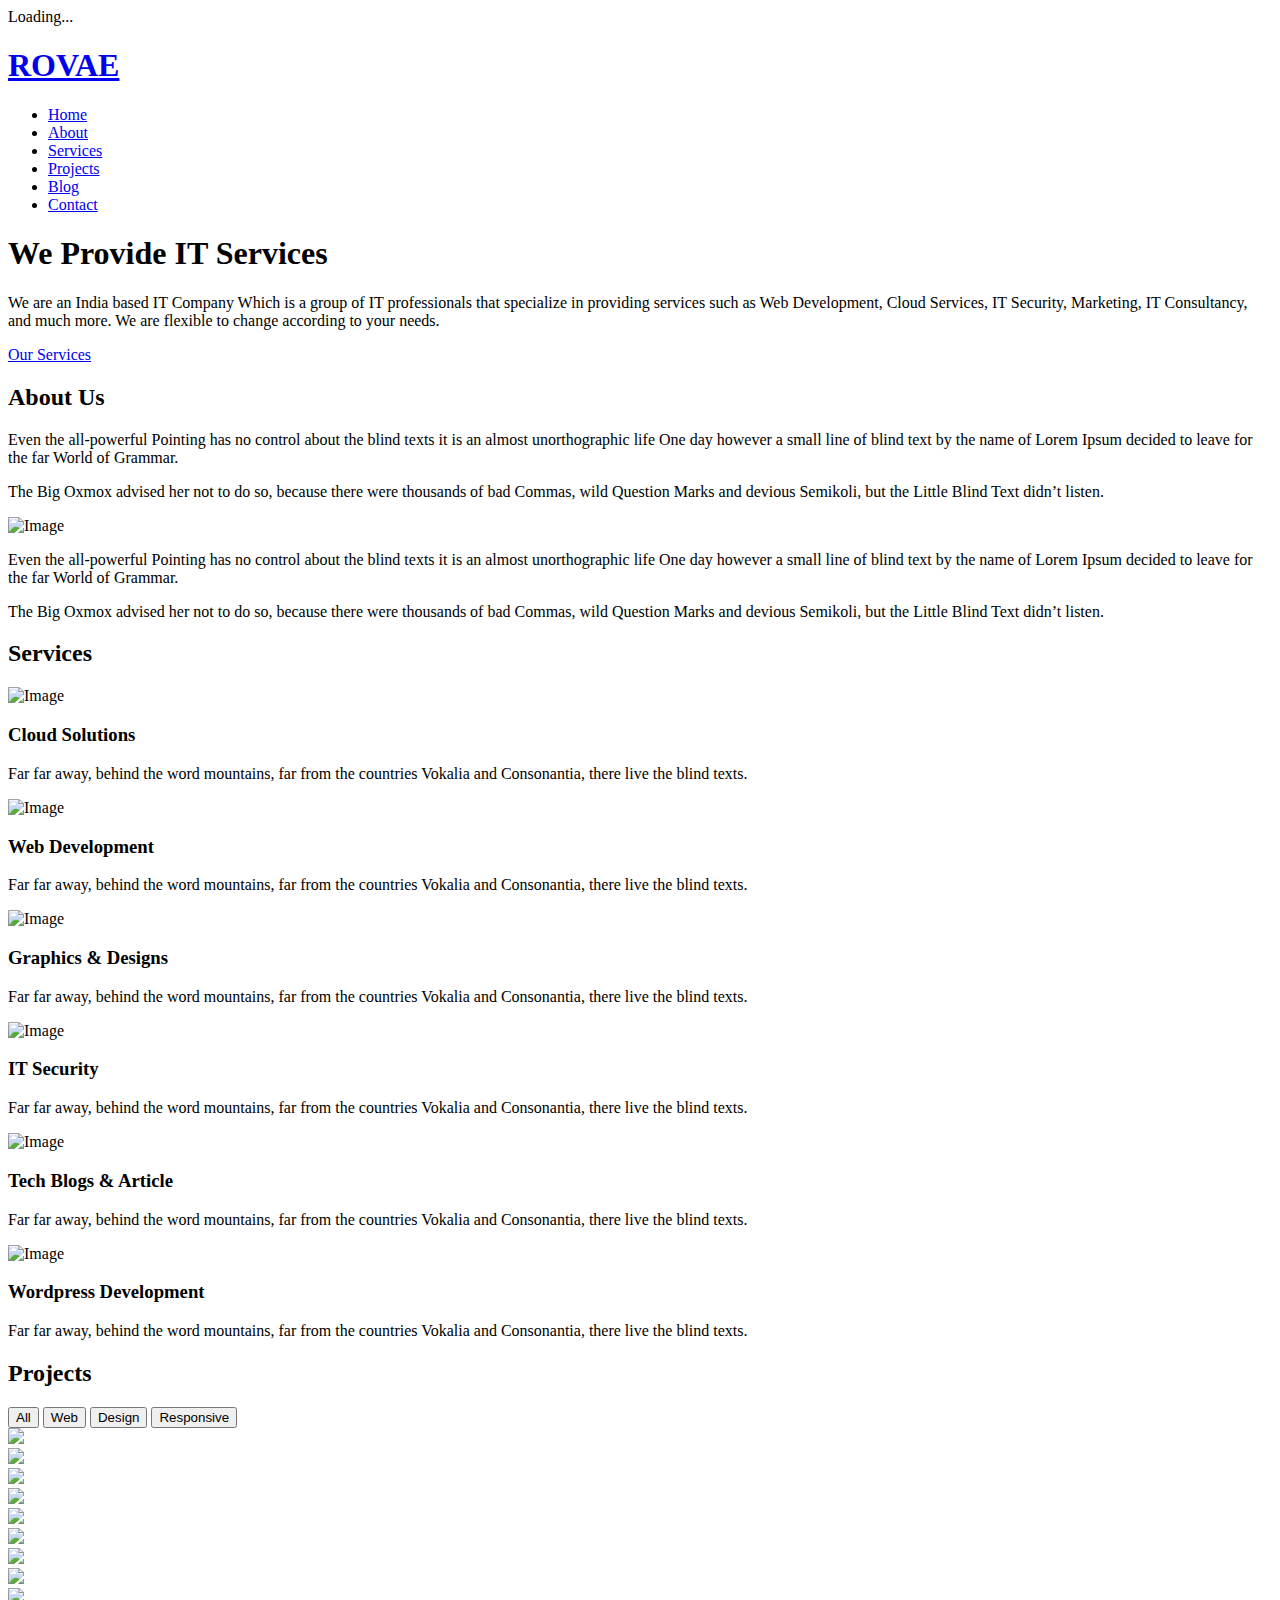
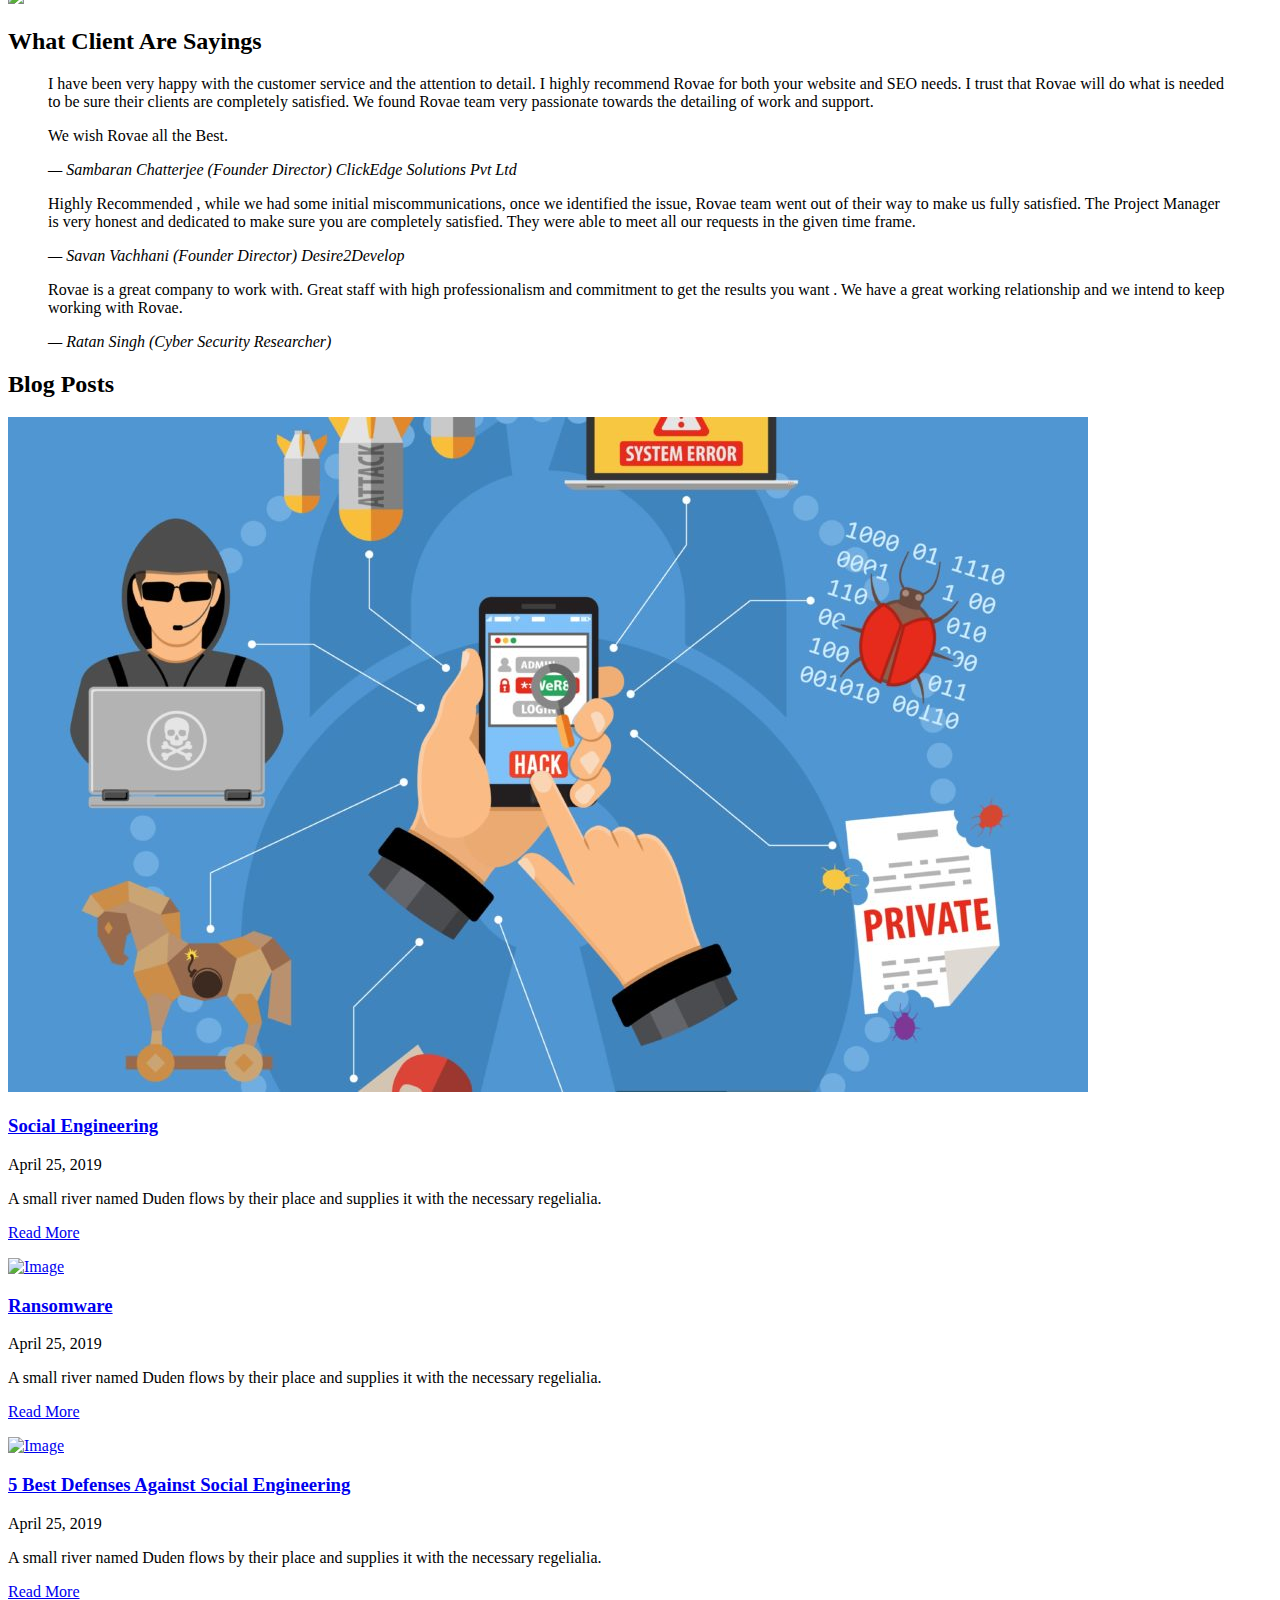
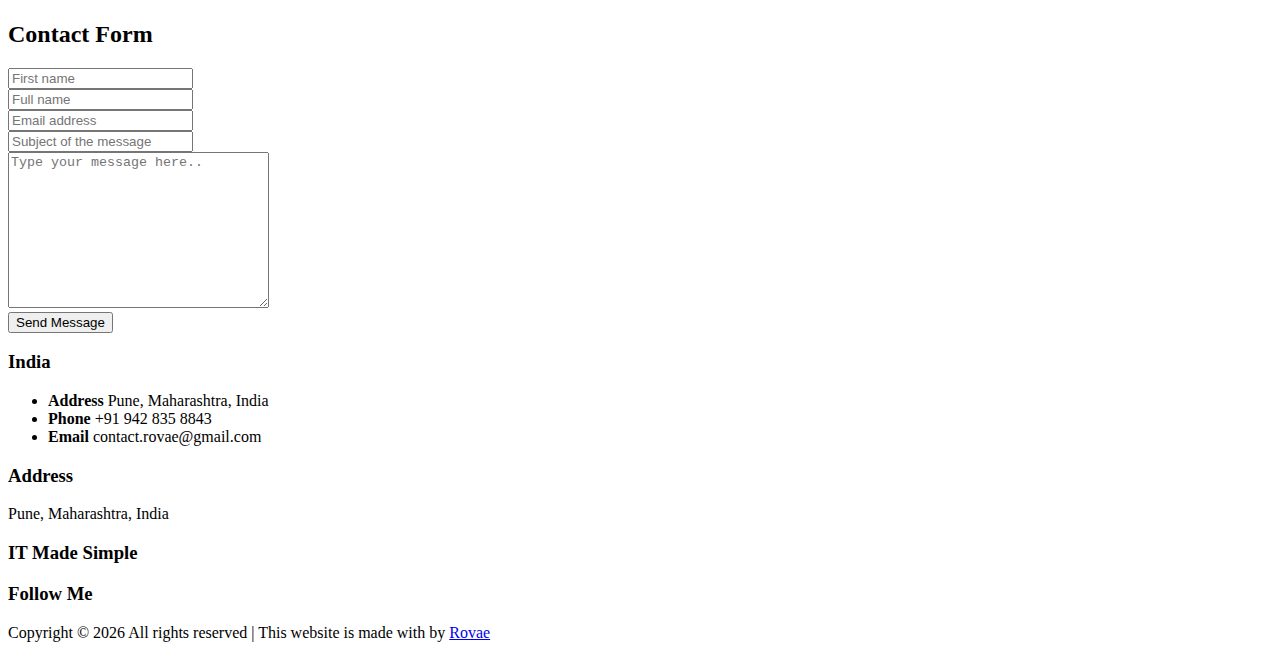
==== commit 2e9a5bea: "Blogs" ====
--- a/index.html
+++ b/index.html
@@ -203,7 +203,7 @@
                 <img src="images/flaticon/svg/006-food.svg" alt="Image" class="img-fluid">
               </div>
               <div class="service-about">
-                <h3>Web Design / Development</h3>
+                <h3>Wordpress Development</h3>
                 <p>Far far away, behind the word mountains, far from the countries Vokalia and Consonantia, there live the blind texts.</p>
               </div>
             </div>
@@ -349,7 +349,7 @@
             <div class="blog_entry">
               <a href="Social-eng.html"><img src="images/blog1.jpg" alt="Image" class="img-fluid"></a>
               <div class="p-4 bg-white">
-                <h3><a href="single.html">A small river named Duden flows by their place</a></h3>
+                <h3><a href="Social-eng.html">Social Engineering</a></h3>
                 <span class="date">April 25, 2019</span>
                 <p>A small river named Duden flows by their place and supplies it with the necessary regelialia.</p>
                 <p class="more"><a href="Social-eng.html">Read More</a></p>
@@ -359,24 +359,24 @@
 
           <div class="col-md-6 mb-5 mb-lg-0 col-lg-4">
             <div class="blog_entry">
-              <a href="single.html"><img src="images/blog_2.jpg" alt="Image" class="img-fluid"></a>
+              <a href="Ransomware.html"><img src="images/blog_2.jpg" alt="Image" class="img-fluid"></a>
               <div class="p-4 bg-white">
-                <h3><a href="single.html">A small river named Duden flows by their place</a></h3>
+                <h3><a href="Ransomware.html">Ransomware</a></h3>
                 <span class="date">April 25, 2019</span>
                 <p>A small river named Duden flows by their place and supplies it with the necessary regelialia.</p>
-                <p class="more"><a href="single.html">Read More</a></p>
+                <p class="more"><a href="Ransomware.html">Read More</a></p>
               </div>
             </div>
           </div>
 
           <div class="col-md-6 mb-5 mb-lg-0 col-lg-4">
             <div class="blog_entry">
-              <a href="single.html"><img src="images/blog_3.jpg" alt="Image" class="img-fluid"></a>
+              <a href="5-Best-Defenses-Against-Social-Engineering.html"><img src="images/blog_3.jpg" alt="Image" class="img-fluid"></a>
               <div class="p-4 bg-white">
-                <h3><a href="single.html">A small river named Duden flows by their place</a></h3>
+                <h3><a href="5-Best-Defenses-Against-Social-Engineering.html">5 Best Defenses Against Social Engineering</a></h3>
                 <span class="date">April 25, 2019</span>
                 <p>A small river named Duden flows by their place and supplies it with the necessary regelialia.</p>
-                <p class="more"><a href="single.html">Read More</a></p>
+                <p class="more"><a href="5-Best-Defenses-Against-Social-Engineering.html">Read More</a></p>
               </div>
             </div>
           </div>
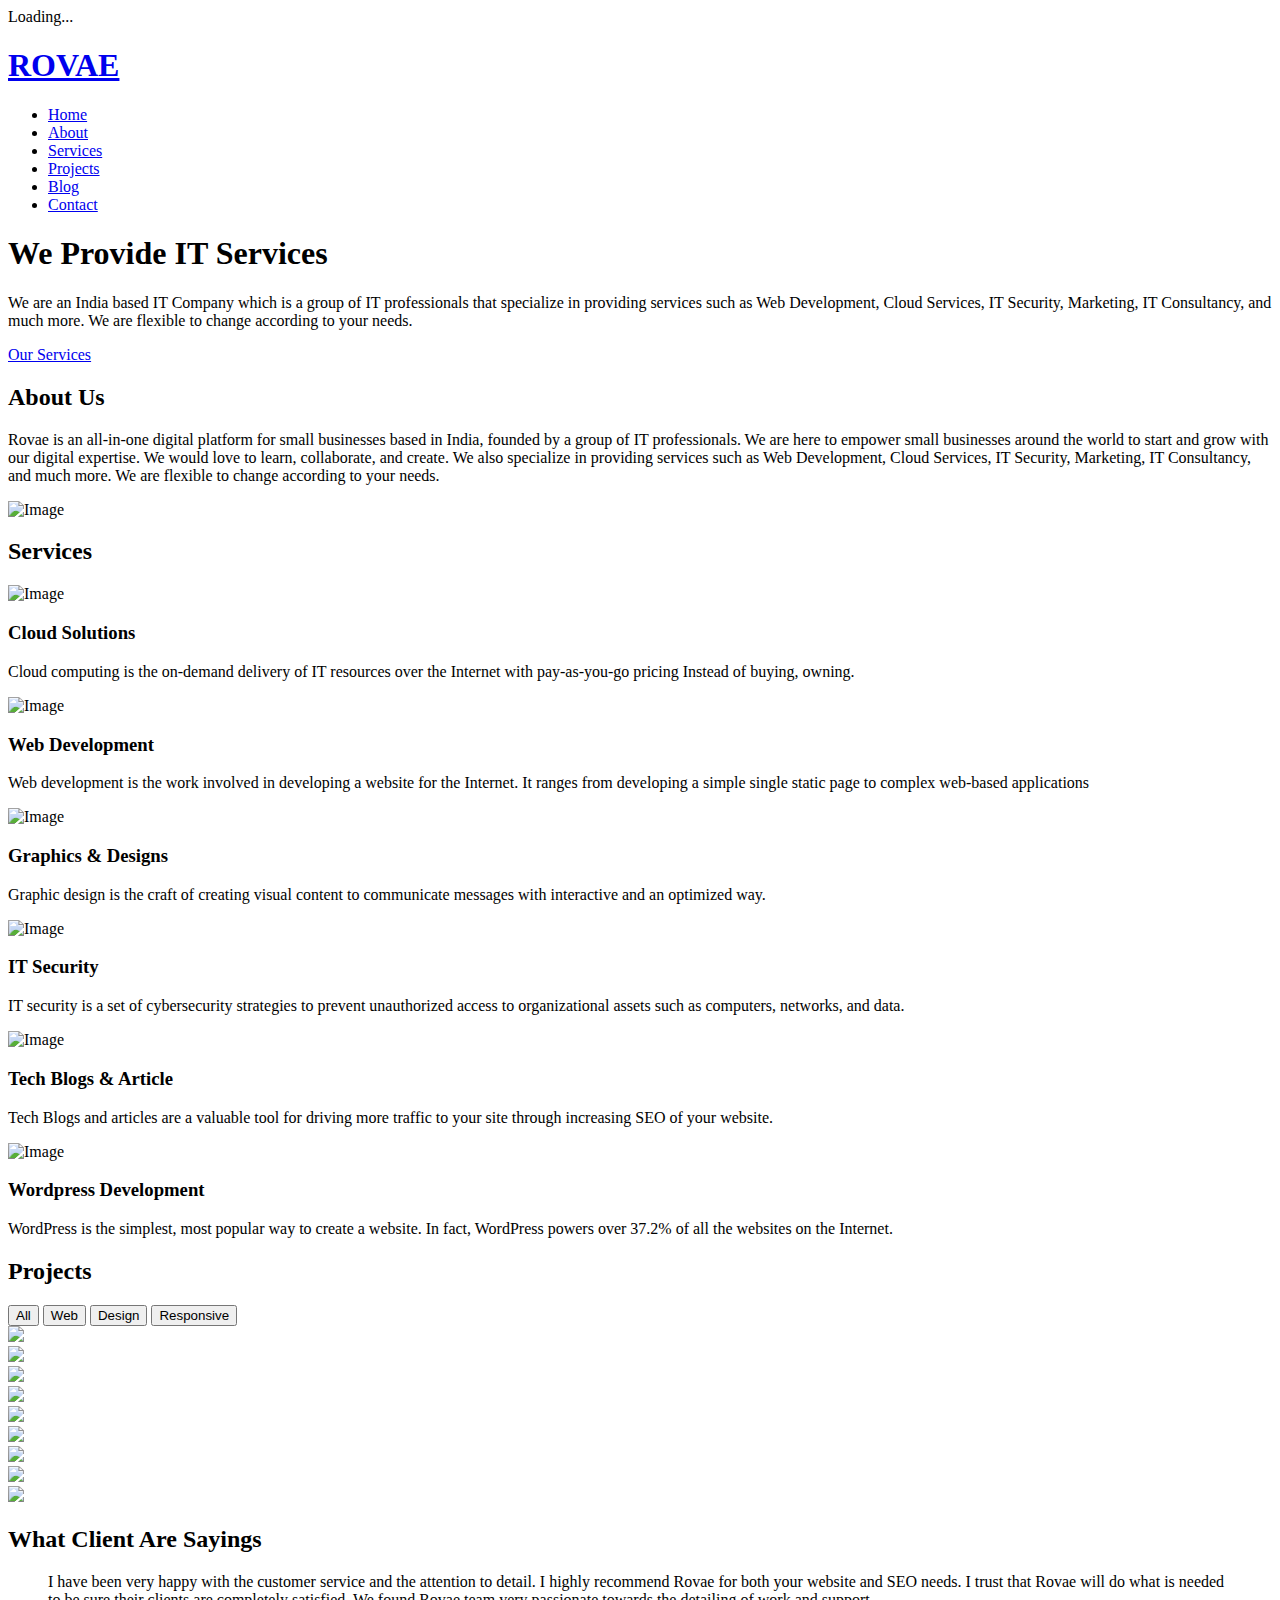
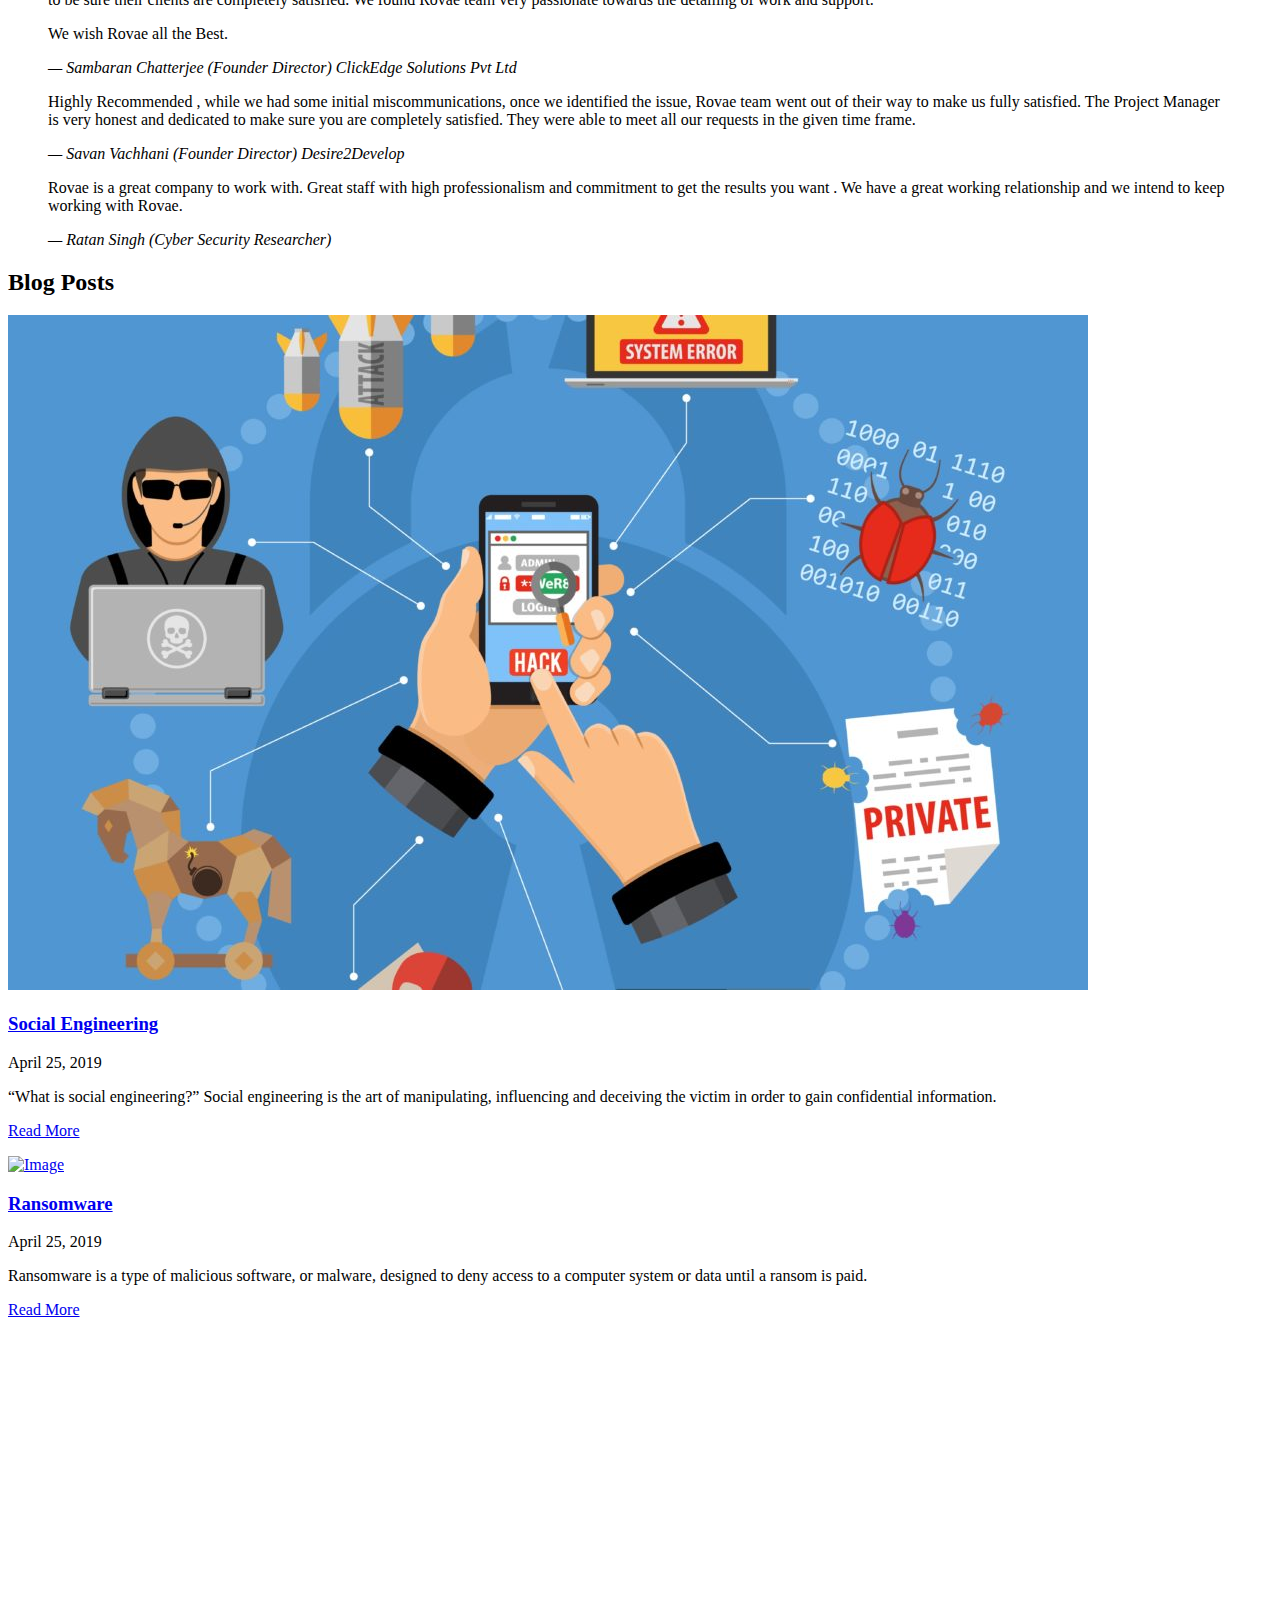
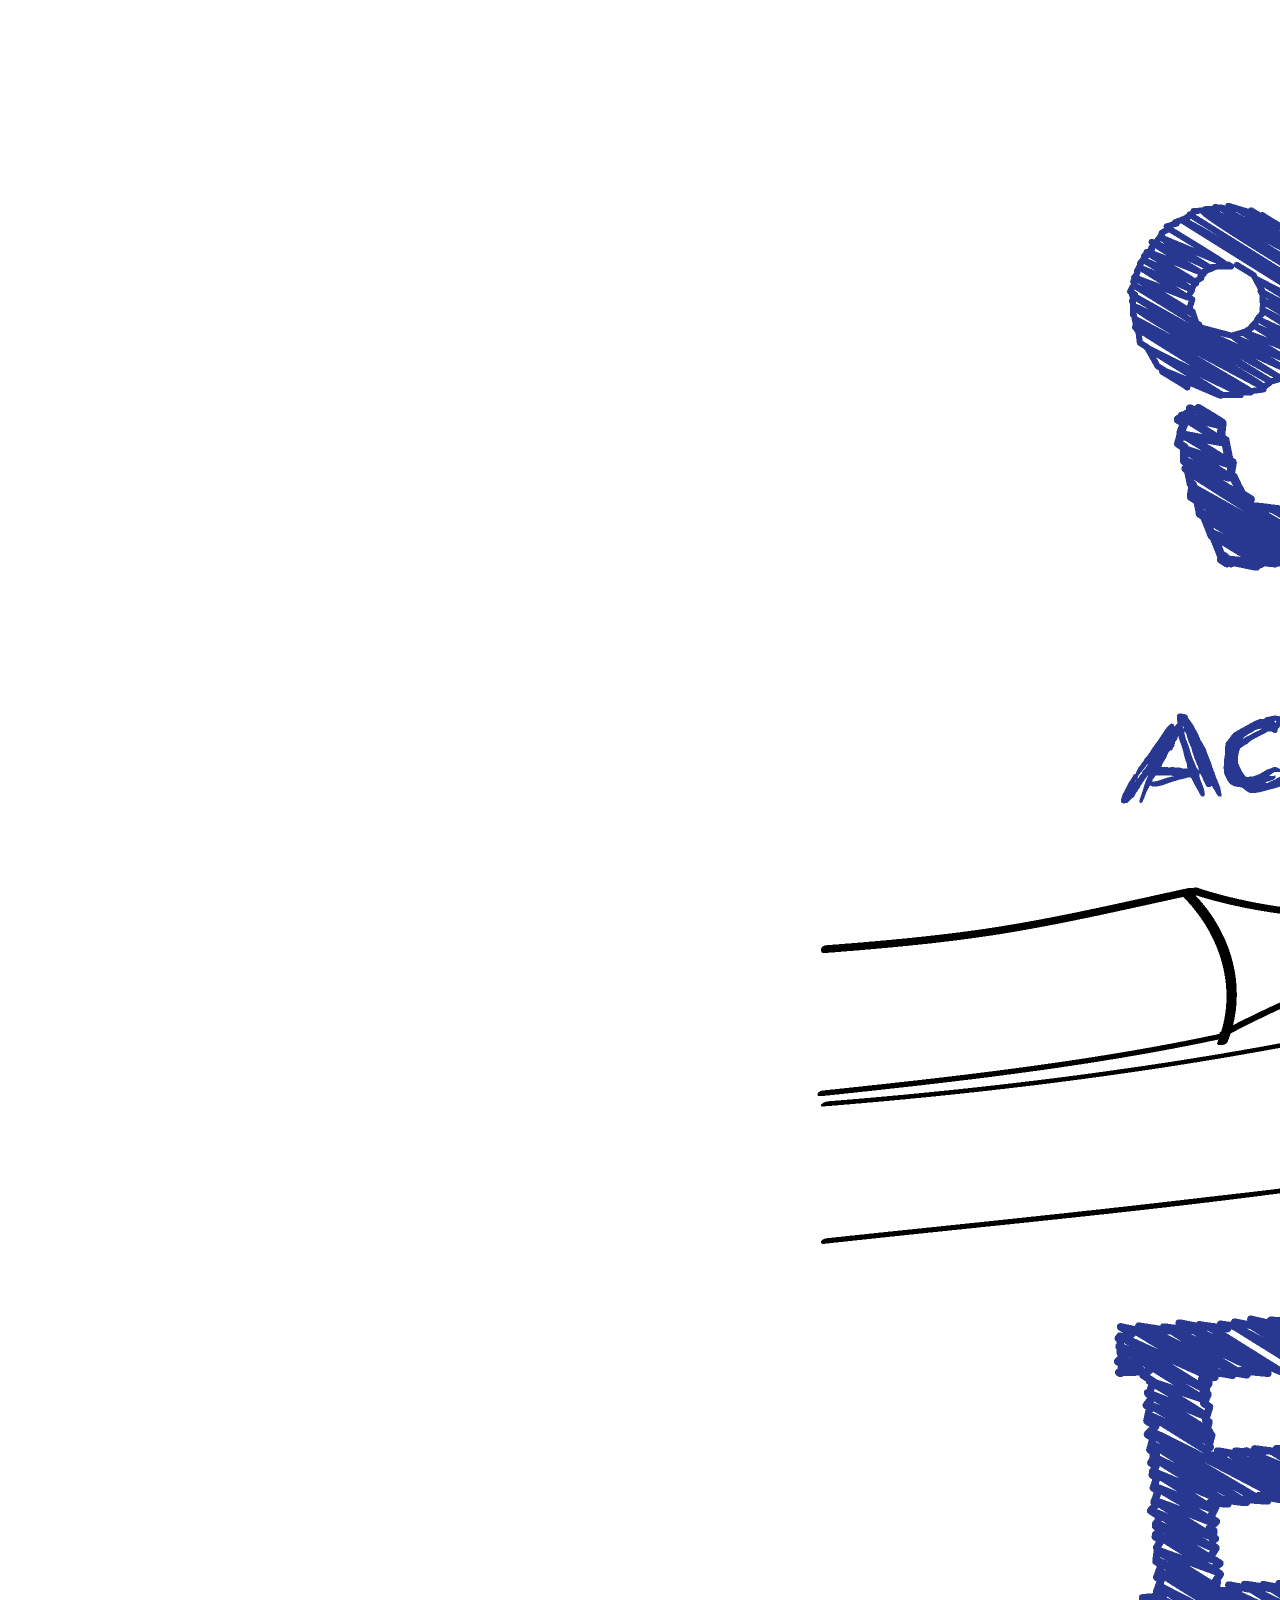
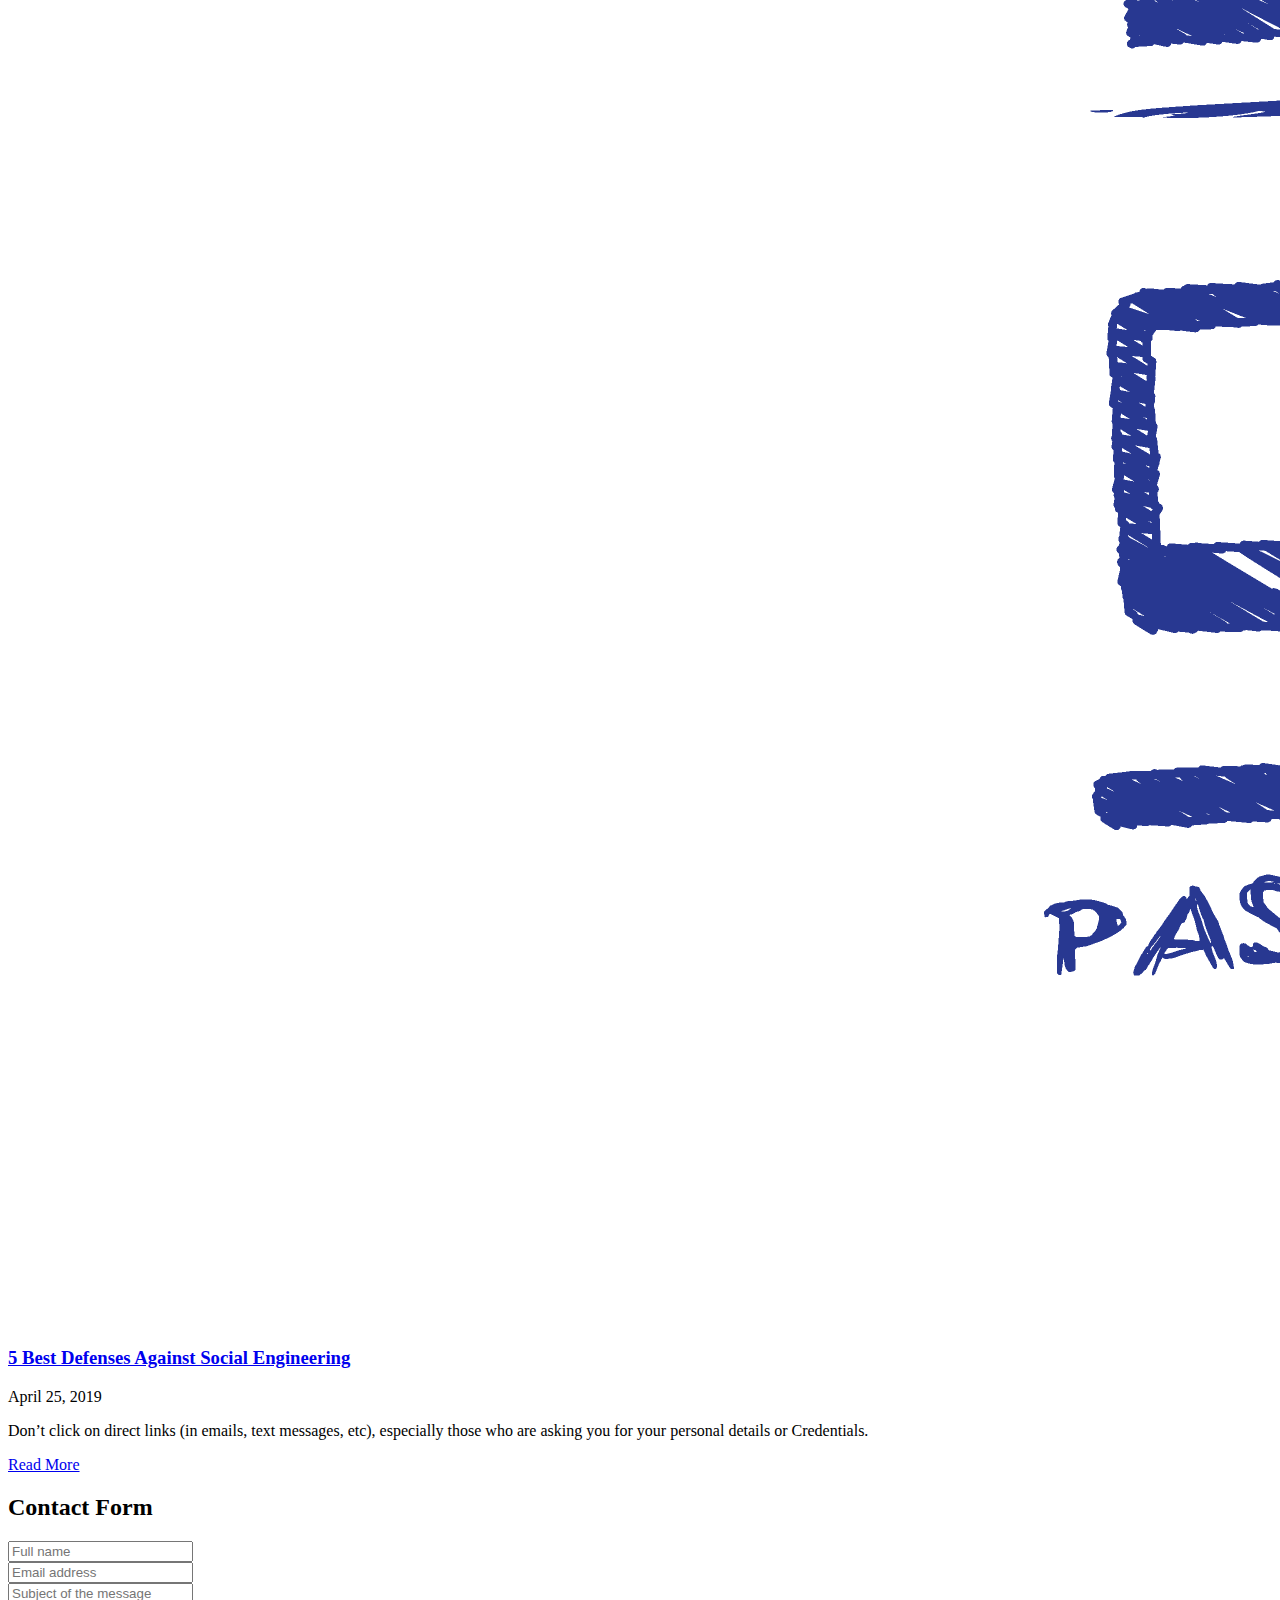
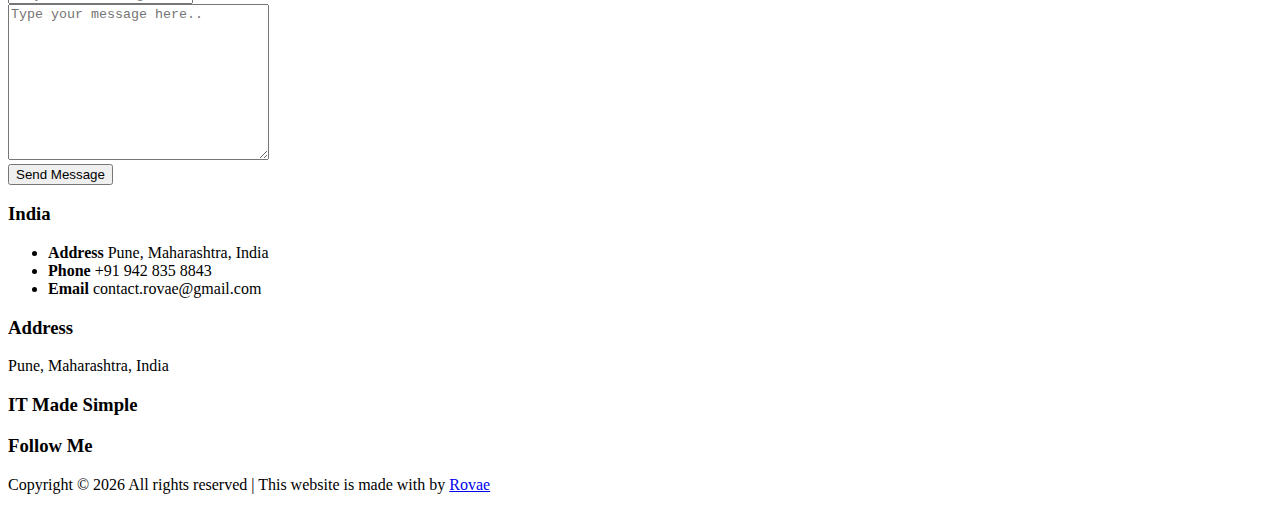
==== commit 65a9939b: "Contact Us Form Completed" ====
--- a/index.html
+++ b/index.html
@@ -89,7 +89,7 @@
             <div class="row justify-content-center">
               <div class="col-lg-8">
                 <h1 class="text-white" data-aos="fade-up" data-aos-delay="">We Provide IT Services</h1>
-                <p class="lead text-white" data-aos="fade-up" data-aos-delay="100">We are an India based IT Company Which is a group of IT professionals that specialize in providing services such as  Web Development, Cloud Services, IT Security, Marketing, IT Consultancy, and much more. We are flexible to change according to your needs.
+                <p class="lead text-white" data-aos="fade-up" data-aos-delay="100">We are an India based IT Company which is a group of IT professionals that specialize in providing services such as  Web Development, Cloud Services, IT Security, Marketing, IT Consultancy, and much more. We are flexible to change according to your needs.
                 </p>
                 <p data-aos="fade-up" data-aos-delay="200"><a href="#services-section" class="btn smoothscroll btn-primary">Our Services</a></p>
 
@@ -111,18 +111,18 @@
             <h2 class="section-title">About Us</h2>
           </div>
           <div class="col-lg-4">
+            <p>Rovae is an all-in-one digital platform for small businesses based in India, founded by a group of IT professionals. We are here to empower small businesses around the world to start and grow with our digital expertise. We would love to learn, collaborate, and create. We also specialize in providing services such as  Web Development, Cloud Services, IT Security, Marketing, IT Consultancy, and much more. We are flexible to change according to your needs.</p>
+
+            <p></p>
+          </div>
+          <div class="col-lg-8">
+            <img src="images/brothers2.jpg" alt="Image" class="img-fluid">
+          </div>
+          <!-- <div class="col-lg-4">
             <p>Even the all-powerful Pointing has no control about the blind texts it is an almost unorthographic life One day however a small line of blind text by the name of Lorem Ipsum decided to leave for the far World of Grammar.</p>
 
             <p>The Big Oxmox advised her not to do so, because there were thousands of bad Commas, wild Question Marks and devious Semikoli, but the Little Blind Text didn’t listen.</p>
-          </div>
-          <div class="col-lg-4">
-            <img src="images/about.jpg" alt="Image" class="img-fluid">
-          </div>
-          <div class="col-lg-4">
-            <p>Even the all-powerful Pointing has no control about the blind texts it is an almost unorthographic life One day however a small line of blind text by the name of Lorem Ipsum decided to leave for the far World of Grammar.</p>
-
-            <p>The Big Oxmox advised her not to do so, because there were thousands of bad Commas, wild Question Marks and devious Semikoli, but the Little Blind Text didn’t listen.</p>
-          </div>
+          </div> -->
 
 
         </div>
@@ -140,11 +140,11 @@
           <div class="col-md-6 mb-4" data-aos="fade-up" data-aos-delay="">
             <div class="service d-flex h-100">
               <div class="svg-icon">
-                <img src="images/flaticon/svg/002-travel-1.svg" alt="Image" class="img-fluid">
+                <img src="images/flaticon/svg/Cloud-01.png" alt="Image" class="img-fluid">
               </div>
               <div class="service-about">
                 <h3>Cloud Solutions</h3>
-                <p>Far far away, behind the word mountains, far from the countries Vokalia and Consonantia, there live the blind texts.</p>
+                <p>Cloud computing is the on-demand delivery of IT resources over the Internet with pay-as-you-go pricing Instead of buying, owning.</p>
               </div>
             </div>
           </div>
@@ -152,11 +152,11 @@
           <div class="col-md-6 mb-4" data-aos="fade-up" data-aos-delay="100">
             <div class="service d-flex h-100">
               <div class="svg-icon">
-                <img src="images/flaticon/svg/001-travel.svg" alt="Image" class="img-fluid">
+                <img src="images/flaticon/svg/WebDesign-01.png" alt="Image" class="img-fluid">
               </div>
               <div class="service-about">
                 <h3>Web Development</h3>
-                <p>Far far away, behind the word mountains, far from the countries Vokalia and Consonantia, there live the blind texts.</p>
+                <p>Web development is the work involved in developing a website for the Internet. It ranges from developing a simple single static page to complex web-based applications</p>
               </div>
             </div>
           </div>
@@ -164,11 +164,11 @@
           <div class="col-md-6 mb-4" data-aos="fade-up" data-aos-delay="">
             <div class="service d-flex h-100">
               <div class="svg-icon">
-                <img src="images/flaticon/svg/003-travel-2.svg" alt="Image" class="img-fluid">
+                <img src="images/flaticon/svg/Graphic-01.png" alt="Image" class="img-fluid">
               </div>
               <div class="service-about">
                 <h3>Graphics &amp; Designs</h3>
-                <p>Far far away, behind the word mountains, far from the countries Vokalia and Consonantia, there live the blind texts.</p>
+                <p>Graphic design is the craft of creating visual content to communicate messages with interactive and an optimized way.</p>
               </div>
             </div>
           </div>
@@ -176,11 +176,11 @@
           <div class="col-md-6 mb-4" data-aos="fade-up" data-aos-delay="100">
             <div class="service d-flex h-100">
               <div class="svg-icon">
-                <img src="images/flaticon/svg/004-travel-3.svg" alt="Image" class="img-fluid">
+                <img src="images/flaticon/svg/Security-01.png" alt="Image" class="img-fluid">
               </div>
               <div class="service-about">
                 <h3>IT Security</h3>
-                <p>Far far away, behind the word mountains, far from the countries Vokalia and Consonantia, there live the blind texts.</p>
+                <p>IT security is a set of cybersecurity strategies to prevent unauthorized access to organizational assets such as computers, networks, and data.</p>
               </div>
             </div>
           </div>
@@ -188,11 +188,11 @@
           <div class="col-md-6 mb-4" data-aos="fade-up" data-aos-delay="">
             <div class="service d-flex h-100">
               <div class="svg-icon">
-                <img src="images/flaticon/svg/005-travel-4.svg" alt="Image" class="img-fluid">
+                <img src="images/flaticon/svg/Blog-01.png" alt="Image" class="img-fluid">
               </div>
               <div class="service-about">
                 <h3>Tech Blogs &amp; Article</h3>
-                <p>Far far away, behind the word mountains, far from the countries Vokalia and Consonantia, there live the blind texts.</p>
+                <p>Tech Blogs and articles are a valuable tool for driving more traffic to your site through increasing SEO of your website.</p>
               </div>
             </div>
           </div>
@@ -200,11 +200,11 @@
           <div class="col-md-6 mb-4" data-aos="fade-up" data-aos-delay="100">
             <div class="service d-flex h-100">
               <div class="svg-icon">
-                <img src="images/flaticon/svg/006-food.svg" alt="Image" class="img-fluid">
+                <img src="images/flaticon/svg/Wordpress-01.png" alt="Image" class="img-fluid">
               </div>
               <div class="service-about">
                 <h3>Wordpress Development</h3>
-                <p>Far far away, behind the word mountains, far from the countries Vokalia and Consonantia, there live the blind texts.</p>
+                <p>WordPress is the simplest, most popular way to create a website. In fact, WordPress powers over 37.2% of all the websites on the Internet.</p>
               </div>
             </div>
           </div>
@@ -351,7 +351,7 @@
               <div class="p-4 bg-white">
                 <h3><a href="Social-eng.html">Social Engineering</a></h3>
                 <span class="date">April 25, 2019</span>
-                <p>A small river named Duden flows by their place and supplies it with the necessary regelialia.</p>
+                <p>“What is social engineering?” Social engineering is the art of manipulating, influencing and deceiving the victim in order to gain confidential information.</p>
                 <p class="more"><a href="Social-eng.html">Read More</a></p>
               </div>
             </div>
@@ -359,11 +359,11 @@
 
           <div class="col-md-6 mb-5 mb-lg-0 col-lg-4">
             <div class="blog_entry">
-              <a href="Ransomware.html"><img src="images/blog_2.jpg" alt="Image" class="img-fluid"></a>
+              <a href="Ransomware.html"><img src="images/blog2.jpg" alt="Image" class="img-fluid"></a>
               <div class="p-4 bg-white">
                 <h3><a href="Ransomware.html">Ransomware</a></h3>
                 <span class="date">April 25, 2019</span>
-                <p>A small river named Duden flows by their place and supplies it with the necessary regelialia.</p>
+                <p>Ransomware is a type of malicious software, or malware, designed to deny access to a computer system or data until a ransom is paid.</p>
                 <p class="more"><a href="Ransomware.html">Read More</a></p>
               </div>
             </div>
@@ -371,11 +371,11 @@
 
           <div class="col-md-6 mb-5 mb-lg-0 col-lg-4">
             <div class="blog_entry">
-              <a href="5-Best-Defenses-Against-Social-Engineering.html"><img src="images/blog_3.jpg" alt="Image" class="img-fluid"></a>
+              <a href="5-Best-Defenses-Against-Social-Engineering.html"><img src="images/blog-1.png" alt="Image" class="img-fluid"></a>
               <div class="p-4 bg-white">
                 <h3><a href="5-Best-Defenses-Against-Social-Engineering.html">5 Best Defenses Against Social Engineering</a></h3>
                 <span class="date">April 25, 2019</span>
-                <p>A small river named Duden flows by their place and supplies it with the necessary regelialia.</p>
+                <p>Don’t click on direct links (in emails, text messages, etc), especially those who are asking you for your personal details or Credentials.</p>
                 <p class="more"><a href="5-Best-Defenses-Against-Social-Engineering.html">Read More</a></p>
               </div>
             </div>
@@ -394,41 +394,89 @@
         </div>
         <div class="row justify-content-between">
           <div class="col-lg-6">
-            <form action="#" class="form">
+            <form id="form" target="_self" onsubmit="return postToGoogle();" action="" autocomplete="off" class="form">
               <div class="row mb-4">
                 <div class="form-group col-6">
-                  <input type="text" class="form-control" placeholder="First name">
+                  <input id="nameField" type="text" class="form-control" name="entry.19041660" placeholder="Full name">
                 </div>
-                <div class="form-group col-6">
-                  <input type="text" class="form-control" placeholder="Full name">
-                </div>
-              </div>
-
+                <!-- <div class="form-group col-6">
+                  <input type="text" class="form-control" name="entry.1863861701" placeholder="Last name">
+                </div> -->
+              </div>
+  
               <div class="row mb-4">
                 <div class="form-group col-12">
-                  <input type="email" class="form-control" placeholder="Email address">
+                  <input id="emailField" type="email" class="form-control" name="entry.559762834" placeholder="Email address">
                 </div>
               </div>
-
+  
               <div class="row mb-4">
                 <div class="form-group col-12">
-                  <input type="text" class="form-control" placeholder="Subject of the message">
+                  <input id="subField" type="text" class="form-control" name="entry.648591213" placeholder="Subject of the message">
                 </div>
               </div>
-
+  
               <div class="row mb-4">
                 <div class="form-group col-12">
-                  <textarea name="" id="" cols="30" rows="10" class="form-control" placeholder="Type your message here.."></textarea>
+                  <textarea id="msgField" cols="30" rows="10" class="form-control" name="entry.244246707" placeholder="Type your message here.."></textarea>
                 </div>
               </div>
-
+  
               <div class="row">
                 <div class="col-md-6">
-                  <input type="submit" class="btn btn-primary" value="Send Message">
+                  <input type="submit" id="send" class="btn btn-primary" value="Send Message">
                 </div>
               </div>
-
+  
             </form>
+            <h3 id="success-msg" style="text-align: center !important; margin-top:50px !important; display:none; color:#c4e610"> Your Request has been Submited.</h3>
+  
+            <script>
+              function postToGoogle() {
+                              var field1 = $("#nameField").val();
+                              var field2 = $("#emailField").val();
+                              var field3 = $("#subField").val();
+                              var field4 = $("#msgField").text();
+                               
+                              if(field1 == ""){
+                                  alert('Please Fill Your Name');
+                                  document.getElementById("nameField").focus();
+                                  return false;
+                              }
+                              if(field2 == ""){
+                                  alert('Please Fill Your Email');
+                                  document.getElementById("emailField").focus();
+                                  return false;
+                              }
+                              if(field3 == ""){
+                                  alert('Please Fill Your Subject');
+                                  document.getElementById("subField").focus();
+                                  return false;
+                              }
+                              
+              
+                              
+                  
+                              $.ajax({
+                                  url: "https://docs.google.com/forms/u/3/d/e/1FAIpQLScP_t5teju8tmIhIJ19Jk8RgwFqQMLrfehipAvK2031nPHEiA/formResponse?",
+                                  data: {"entry.19041660": field1, "entry.559762834": field2, "entry.648591213": field3, "entry.244246707": field4},
+                                  type: "POST",
+                                  dataType: "xml",
+                                  success: function(d)
+                                  {
+                                  },
+                                  error: function(x, y, z)
+                                      {
+              
+                                          $('#success-msg').show();
+                                          $('#form').hide();
+                                          
+                                      }
+                              });
+                              return false;
+                          }
+              </script>
+  
           </div>
           <div class="col-lg-5">
             <h3>India</h3>
@@ -460,9 +508,10 @@
           </div>
           <div class="col-md-4 mx-auto">
             <div class="row">
-              
+              <div class="col-lg-12">
               <h3>IT Made Simple</h3>
-            
+            </div>
+
               <!-- <div class="col-lg-4">
                 <h3 class="footer-title">Services</h3>
                 <ul class="list-unstyled">
@@ -527,7 +576,7 @@
   <script src="js/jquery.fancybox.min.js"></script>
   <script src="js/jquery.sticky.js"></script>
   <script src="js/isotope.pkgd.min.js"></script>
-
+  <script src="https://ajax.googleapis.com/ajax/libs/jquery/3.3.1/jquery.min.js"></script>
 
   <script src="js/main.js"></script>
   </body>
